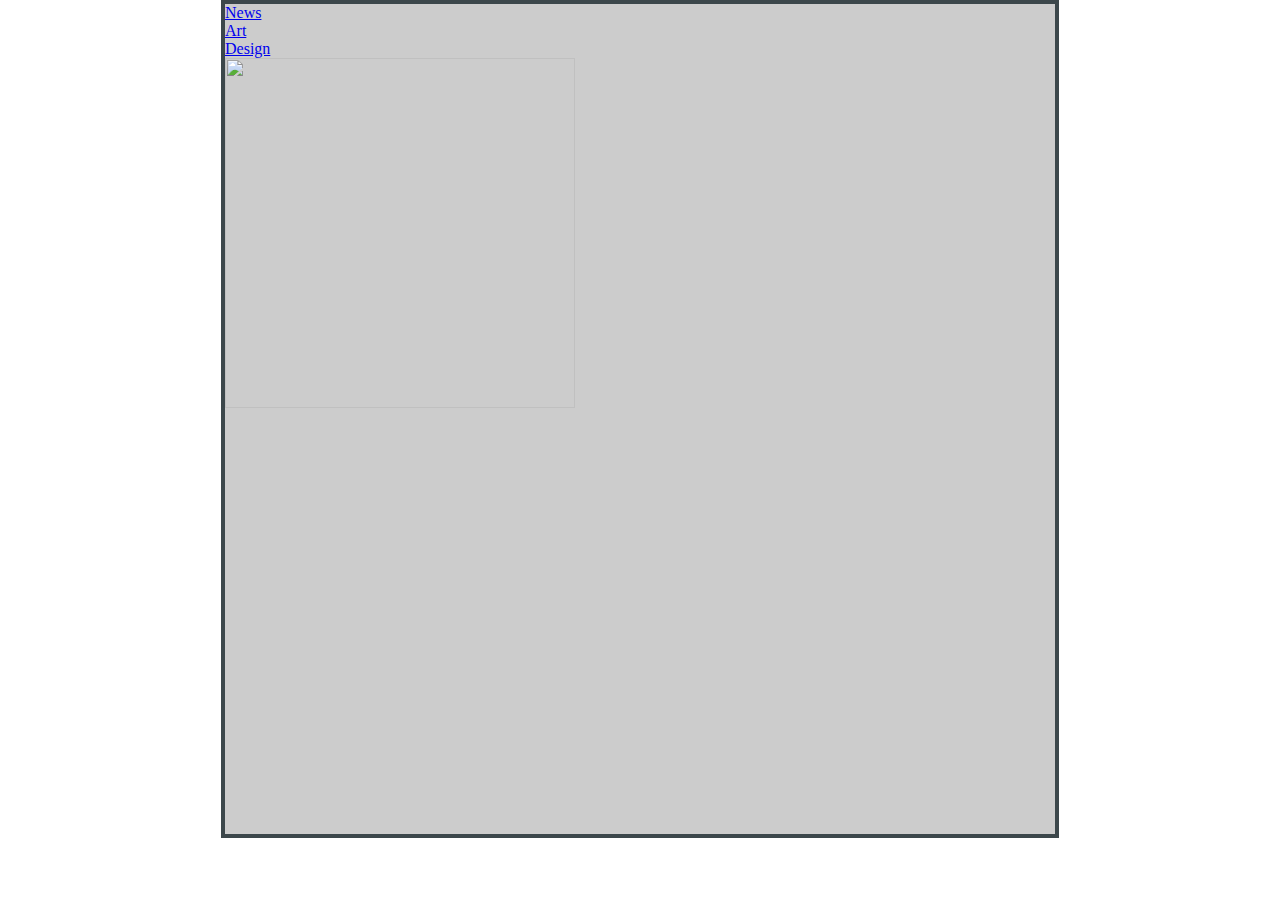
==== index.html @ f5d74db6 "Update index.html" ====
<html>
<head>
<meta http-equiv="Content-Type" content="text/html; charset=utf-8" />
<title>Buchwebsite</title>
<style type="text/css">


* {
 margin: 0px;
 padding: 0px;
}

#center {
  margin: 0px auto;
	width: 830px;
	height:830px;
	background-color:#CCC;
	border: solid 4px #3C474B;
}

#navi {

  width: 830px;
	height: 100px;
	background-color:grey;
}

#logo {

	background-image: url(logo.gif);

	height:90px;
	width: 350px;
	float: right;
}

#linkespalte{
	<im url(bild_1.jpg);
	height: 200px;
	weight: 200px;
}



}


p.fett:first-letter{
	font-weight:bold;
	font-size:2.4em;}
li {


}


</style>
</head>

<body>
<div id="center">

<!--Logo-->
	<div id="logo">

	</div>

<!--Navigation-->
	<div>
		<ul>
			<a href="http://www.index.com" target="_blank";>News</a>
			<br>
      <a href="http://www.index.com" target="_blank";>Art</a>
			<br>
			<a href="http://www.index.com" target="_blank";>Design</a>

		</ul>
	</div>

<!--Linke Spalte-->
<img src="bild_1.jpg" width="350px";height="500px"/>
	<div id="linkespalte">

	</div>
<!--Rechte Spalte-->
	<div>
	</div>

<!--Footer-->
	<div>

	</div>

</div>

</body>

</html>
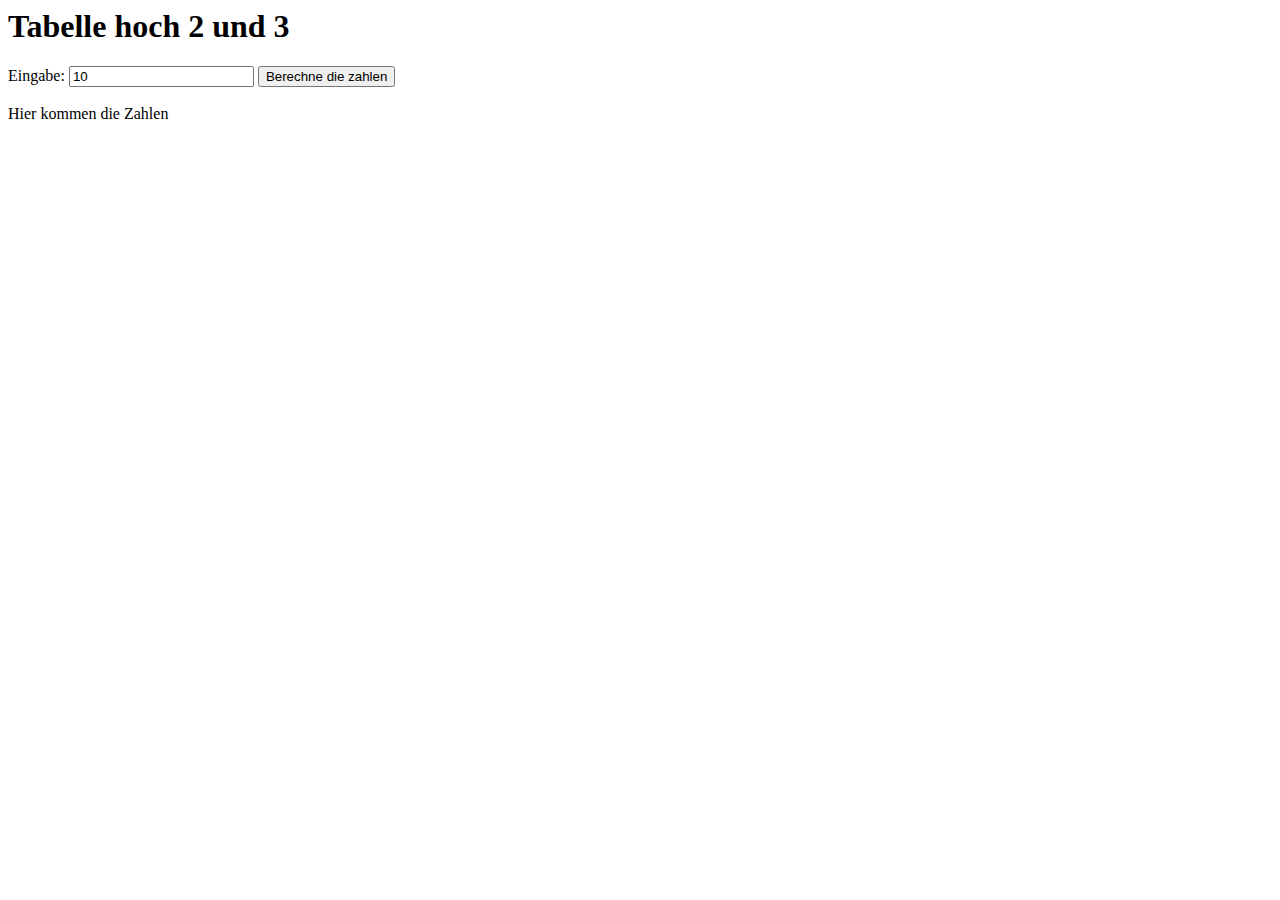
==== commit e827b7ef: "Update index.html" ====
--- a/index.html
+++ b/index.html
@@ -1,99 +1,45 @@
+<html>
+	<head>
+		<title>Zahlengenerator</title>
+		<meta http-equiv="Content-Type" content="text/html; charset=utf-8">
+ <script>
+			"use strict";
+				
+		function clicked() {			
+		var i=1
+		var vAnzahl= document.getElementById("idZahl").value;
+		var vAusgabe = "";
+		var i2		
+		var i3
 
-<html>
-<head>
-<meta http-equiv="Content-Type" content="text/html; charset=utf-8" />
-<title>Buchwebsite</title>
-<style type="text/css">
+		vAusgabe = vAusgabe + "<table border=1>";
+		vAusgabe = vAusgabe + "<tr><th>" + "x" + "</th><th>" + "x2" + "</th><th>"+"x3"+"</th></tr>";
 
 
-* {
- margin: 0px;
- padding: 0px;
-}
+		while (i<=vAnzahl) {
+		i2= i*i
+		i3= i*i*i
 
-#center {
-  margin: 0px auto;
-	width: 830px;
-	height:830px;
-	background-color:#CCC;
-	border: solid 4px #3C474B;
-}
+		vAusgabe= vAusgabe + "<tr><td>" +  i + "</td><td>" + i2 + "</td><td>" + i3 + "</td></tr>";
 
-#navi {
+		i= i+1;
 
-  width: 830px;
-	height: 100px;
-	background-color:grey;
-}
+		}
 
-#logo {
+		document.getElementById("idOutput").innerHTML = vAusgabe;
+		}
 
-	background-image: url(logo.gif);
+	</script>
 
-	height:90px;
-	width: 350px;
-	float: right;
-}
+	</head>
 
-#linkespalte{
-	<im url(bild_1.jpg);
-	height: 200px;
-	weight: 200px;
-}
+	<body>
 
-
-
-}
-
-
-p.fett:first-letter{
-	font-weight:bold;
-	font-size:2.4em;}
-li {
-
-
-}
-
-
-</style>
-</head>
-
-<body>
-<div id="center">
-
-<!--Logo-->
-	<div id="logo">
-
-	</div>
-
-<!--Navigation-->
-	<div>
-		<ul>
-			<a href="http://www.index.com" target="_blank";>News</a>
-			<br>
-      <a href="http://www.index.com" target="_blank";>Art</a>
-			<br>
-			<a href="http://www.index.com" target="_blank";>Design</a>
-
-		</ul>
-	</div>
-
-<!--Linke Spalte-->
-<img src="bild_1.jpg" width="350px";height="500px"/>
-	<div id="linkespalte">
-
-	</div>
-<!--Rechte Spalte-->
-	<div>
-	</div>
-
-<!--Footer-->
-	<div>
-
-	</div>
-
-</div>
-
-</body>
+		<h1>Tabelle hoch 2 und 3</h1>
+		Eingabe: <input id="idZahl" type="text" value="10">
+		<button onClick="clicked();">Berechne die zahlen</button>
+		<br><br>
+		<div id="idOutput">Hier kommen die Zahlen</div>
+	</body>
 
 </html>
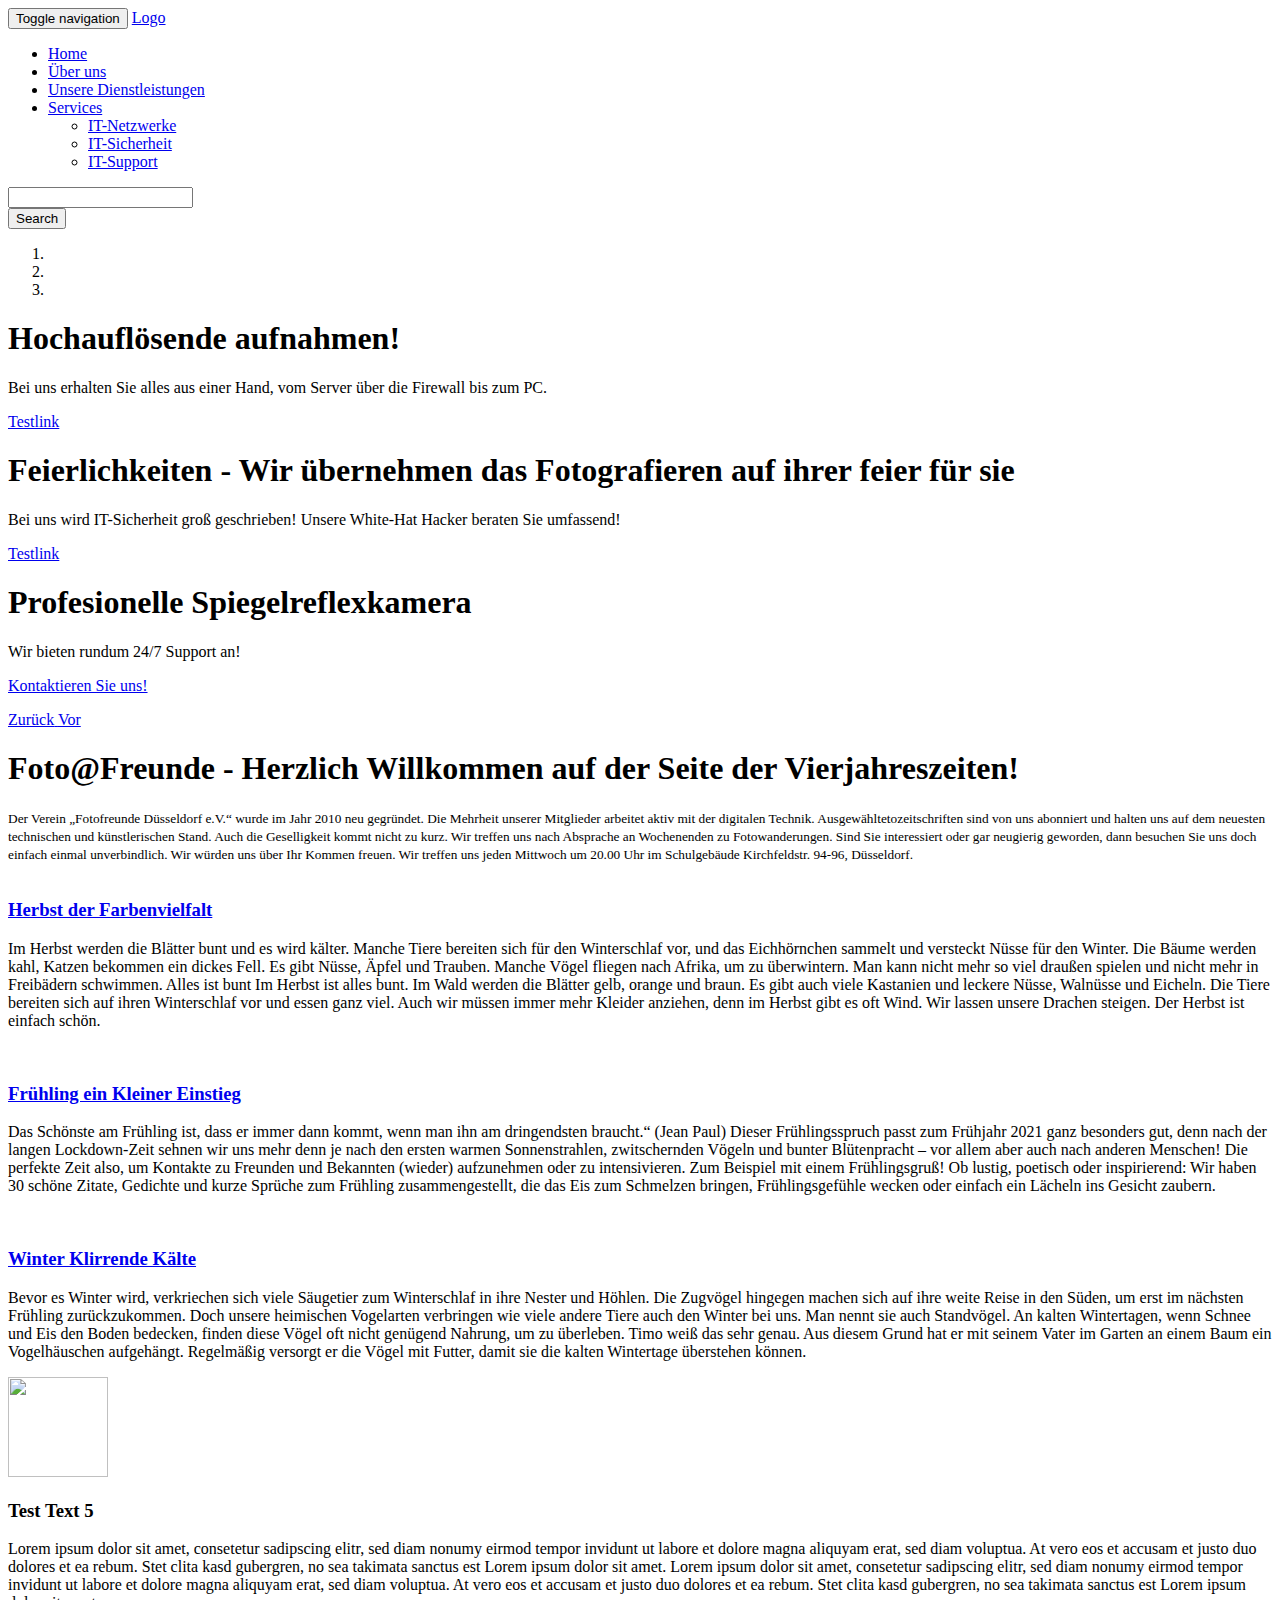
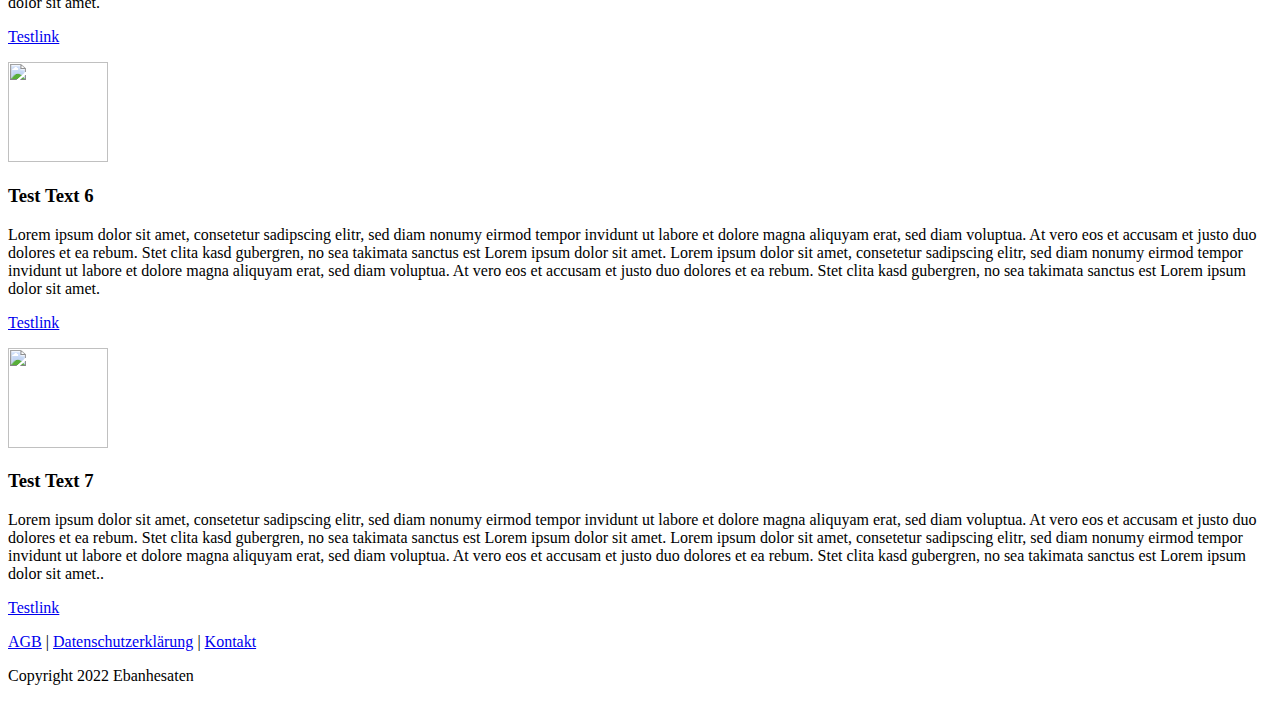
==== commit 77dd9fbc: "Update index.html" ====
--- a/index.html
+++ b/index.html
@@ -1,45 +1,230 @@
-<html>
-	<head>
-		<title>Zahlengenerator</title>
-		<meta http-equiv="Content-Type" content="text/html; charset=utf-8">
- <script>
-			"use strict";
+<!DOCTYPE html>
+<!-- Template by Quackit.com -->
+<html lang="en">
+<head>
+    <meta charset="utf-8">
+    <meta http-equiv="X-UA-Compatible" content="IE=edge">
+    <meta name="viewport" content="width=device-width, initial-scale=1">
+    <!-- The above 3 meta tags *must* come first in the head; any other head content must come *after* these tags -->
+
+    <title>InfoTeam GmbH</title>
+
+    <!-- Bootstrap Core CSS -->
+    <link href="css/bootstrap.min.css" rel="stylesheet">
+
+    <!-- Custom CSS: You can use this stylesheet to override any Bootstrap styles and/or apply your own styles -->
+    <link href="css/custom.css" rel="stylesheet">
+
+    <!-- HTML5 Shim and Respond.js IE8 support of HTML5 elements and media queries -->
+    <!-- WARNING: Respond.js doesn't work if you view the page via file:// -->
+    <!--[if lt IE 9]>
+        <script src="https://oss.maxcdn.com/libs/html5shiv/3.7.0/html5shiv.js"></script>
+        <script src="https://oss.maxcdn.com/libs/respond.js/1.4.2/respond.min.js"></script>
+    <![endif]-->
+
+</head>
+
+<body>
+
+    <!-- Navigation -->
+    <nav class="navbar navbar-inverse navbar-fixed-top" role="navigation">
+        <div class="container">
+            <!-- Logo and responsive toggle -->
+            <div class="navbar-header">
+                <button type="button" class="navbar-toggle" data-toggle="collapse" data-target="#navbar">
+                    <span class="sr-only">Toggle navigation</span>
+                    <span class="icon-bar"></span>
+                    <span class="icon-bar"></span>
+                    <span class="icon-bar"></span>
+                </button>
+                <a class="navbar-brand" href="#"><span class="glyphicon glyphicon-fire"></span> Logo</a>
+            </div>
+            <!-- Navbar links -->
+            <div class="collapse navbar-collapse" id="navbar">
+                <ul class="nav navbar-nav">
+                    <li class="active">
+                        <a href="#">Home</a>
+                    </li>
+                    <li>
+                        <a href="#">Über uns</a>
+                    </li>
+                    <li>
+                        <a href="#">Unsere Dienstleistungen</a>
+                    </li>
+					<li class="dropdown">
+						<a href="#" class="dropdown-toggle" data-toggle="dropdown" role="button" aria-haspopup="true" aria-expanded="false">Services <span class="caret"></span></a>
+						<ul class="dropdown-menu" aria-labelledby="about-us">
+							<li><a href="#">IT-Netzwerke</a></li>
+							<li><a href="#">IT-Sicherheit</a></li>
+							<li><a href="#">IT-Support</a></li>
+						</ul>
+					</li>
+                </ul>
+
+				<!-- Search -->
+				<form class="navbar-form navbar-right" role="search">
+					<div class="form-group">
+						<input type="text" class="form-control">
+					</div>
+					<button type="submit" class="btn btn-default">Search</button>
+				</form>
+
+            </div>
+            <!-- /.navbar-collapse -->
+        </div>
+        <!-- /.container -->
+    </nav>
+
+	<div class="jumbotron feature">
+		<div class="container">
+		
+		<div id="feature-carousel" class="carousel slide" data-ride="carousel">
+			<ol class="carousel-indicators">
+			  <li data-target="#feature-carousel" data-slide-to="0" class="active"></li>
+			  <li data-target="#feature-carousel" data-slide-to="1"></li>
+			  <li data-target="#feature-carousel" data-slide-to="2"></li>
+			</ol>
+			<div class="carousel-inner" role="listbox">
+				<div class="item active">
+					<h1>Hochauflösende aufnahmen!</h1>
+					<p>Bei uns erhalten Sie alles aus einer Hand, vom Server über die Firewall bis zum PC.</p>
+					<p><a class="btn btn-primary" href="#">Testlink</a></p>
+				</div>
+				<div class="item">
+					<h1>Feierlichkeiten - Wir übernehmen das Fotografieren auf ihrer feier für sie</h1>
+					<p>Bei uns wird IT-Sicherheit groß geschrieben! Unsere White-Hat Hacker beraten Sie umfassend!</p>
+					<p><a class="btn btn-primary" href="#">Testlink</a></p>
+				</div>
+				<div class="item">
+					<h1>Profesionelle Spiegelreflexkamera</h1>
+					<p>Wir bieten rundum 24/7 Support an!</p>
+					<p><a class="btn btn-primary" href="#">Kontaktieren Sie uns!</a></p>
+				</div>			  
+			</div>
+			<a class="left carousel-control" href="#feature-carousel" role="button" data-slide="prev">
+			  <span class="glyphicon glyphicon-chevron-left" aria-hidden="true"></span>
+			  <span class="sr-only">Zurück</span>
+			</a>
+			<a class="right carousel-control" href="#feature-carousel" role="button" data-slide="next">
+			  <span class="glyphicon glyphicon-chevron-right" aria-hidden="true"></span>
+			  <span class="sr-only">Vor</span>
+			</a>
+		  </div>
+
+		</div>
+	</div>
+
+
+
+    <!-- Content -->
+    <div class="container">
+
+        <!-- Page Intro -->
+        <div class="row page-intro">
+            <div class="col-lg-12">
+                <h1>Foto@Freunde - Herzlich Willkommen auf der Seite der Vierjahreszeiten!</h1>
+                    <small>Der Verein „Fotofreunde Düsseldorf e.V.“ wurde im Jahr 2010 neu gegründet. Die Mehrheit unserer Mitglieder arbeitet aktiv mit der digitalen Technik. Ausgewähltetozeitschriften sind von uns abonniert und halten uns auf dem neuesten technischen und künstlerischen Stand. Auch die Geselligkeit kommt nicht zu kurz. Wir treffen uns nach Absprache an Wochenenden zu Fotowanderungen. Sind Sie interessiert oder gar neugierig geworden, dann besuchen Sie uns doch einfach einmal unverbindlich. Wir würden uns über Ihr Kommen freuen. Wir treffen uns jeden Mittwoch um 20.00 Uhr im Schulgebäude Kirchfeldstr. 94-96, Düsseldorf.</small>
+                
 				
-		function clicked() {			
-		var i=1
-		var vAnzahl= document.getElementById("idZahl").value;
-		var vAusgabe = "";
-		var i2		
-		var i3
-
-		vAusgabe = vAusgabe + "<table border=1>";
-		vAusgabe = vAusgabe + "<tr><th>" + "x" + "</th><th>" + "x2" + "</th><th>"+"x3"+"</th></tr>";
-
-
-		while (i<=vAnzahl) {
-		i2= i*i
-		i3= i*i*i
-
-		vAusgabe= vAusgabe + "<tr><td>" +  i + "</td><td>" + i2 + "</td><td>" + i3 + "</td></tr>";
-
-		i= i+1;
-
-		}
-
-		document.getElementById("idOutput").innerHTML = vAusgabe;
-		}
-
-	</script>
-
-	</head>
-
-	<body>
-
-		<h1>Tabelle hoch 2 und 3</h1>
-		Eingabe: <input id="idZahl" type="text" value="10">
-		<button onClick="clicked();">Berechne die zahlen</button>
-		<br><br>
-		<div id="idOutput">Hier kommen die Zahlen</div>
-	</body>
+
+            </div>
+        </div>
+        <!-- /.row -->
+
+        <!-- Feature Row -->
+        <div class="row">
+            <article class="col-md-4 article-intro">
+                <a href="#">
+                    <img class="img-responsive img-rounded" src="bilder/Herbst.jpg" alt="">
+                </a>
+                <h3>
+                    <a href="#">Herbst der Farbenvielfalt</a>
+                </h3>
+                <p>Im Herbst werden die Blätter bunt und es wird kälter. Manche Tiere bereiten sich für den Winterschlaf vor, und das Eichhörnchen sammelt und versteckt Nüsse für den Winter. Die Bäume werden kahl, Katzen bekommen ein dickes Fell. Es gibt Nüsse, Äpfel und Trauben. Manche Vögel fliegen nach Afrika, um zu überwintern. Man kann nicht mehr so viel draußen spielen und nicht mehr in Freibädern schwimmen.
+                    Alles ist bunt
+                    Im Herbst ist alles bunt. Im Wald werden die Blätter gelb, orange und braun. Es gibt auch viele Kastanien und leckere Nüsse, Walnüsse und Eicheln. Die Tiere bereiten sich auf ihren Winterschlaf vor und essen ganz viel.
+                    
+                    Auch wir müssen immer mehr Kleider anziehen, denn im Herbst gibt es oft Wind. Wir lassen unsere Drachen steigen. Der Herbst ist einfach schön.</p>
+            </article>
+            <article class="col-md-4 article-intro">
+                <a href="#">
+                    <img class="img-responsive img-rounded" src="Bilder/Frühling.jpg" alt="">
+                </a>
+                <h3>
+                    <a href="#">Frühling ein Kleiner Einstieg</a>
+                </h3>
+                <p>Das Schönste am Frühling ist, dass er immer dann kommt, wenn man ihn am dringendsten braucht.“ (Jean Paul) Dieser Frühlingsspruch passt zum Frühjahr 2021 ganz besonders gut, denn nach der langen Lockdown-Zeit sehnen wir uns mehr denn je nach den ersten warmen Sonnenstrahlen, zwitschernden Vögeln und bunter Blütenpracht ­– vor allem aber auch nach anderen Menschen! Die perfekte Zeit also, um Kontakte zu Freunden und Bekannten (wieder) aufzunehmen oder zu intensivieren. Zum Beispiel mit einem Frühlingsgruß! Ob lustig, poetisch oder inspirierend: Wir haben 30 schöne Zitate, Gedichte und kurze Sprüche zum Frühling zusammengestellt, die das Eis zum Schmelzen bringen, Frühlingsgefühle wecken oder einfach ein Lächeln ins Gesicht zaubern.</p>
+            </article>
+
+            <article class="col-md-4 article-intro">
+                <a href="#">
+                    <img class="img-responsive img-rounded" src="Bilder/Winter.jpg" alt="">
+                </a>
+                <h3>
+                    <a href="#">Winter Klirrende Kälte</a>
+                </h3>
+                <p>Bevor es Winter wird, verkriechen sich viele Säugetier zum Winterschlaf in ihre Nester und Höhlen.
+                    Die Zugvögel hingegen machen sich auf ihre weite Reise in den Süden, um erst im nächsten Frühling zurückzukommen.
+                    Doch unsere heimischen Vogelarten verbringen wie viele andere Tiere auch den Winter bei uns. Man nennt sie auch Standvögel.
+                    An kalten Wintertagen, wenn Schnee und Eis den Boden bedecken, finden diese Vögel oft nicht genügend Nahrung, um zu überleben. Timo weiß das sehr genau. Aus diesem Grund hat er mit seinem Vater im Garten an einem Baum ein Vogelhäuschen aufgehängt. Regelmäßig versorgt er die Vögel mit Futter, damit sie die kalten Wintertage überstehen können.
+                    </p>
+            </article>
+        </div>
+        <!-- /.row -->
+
+    </div>
+    <!-- /.container -->
+	
+	<footer>
+		<div class="footer-blurb">
+			<div class="container">
+				<div class="row">
+					<div class="col-sm-4 footer-blurb-item">
+						<img class="img-circle" src="holder.js/100x100" alt="" width="100" height="100">
+						<h3>Test Text 5</h3>
+						<p>Lorem ipsum dolor sit amet, consetetur sadipscing elitr, sed diam nonumy eirmod tempor invidunt ut labore et dolore magna aliquyam erat, sed diam voluptua. At vero eos et accusam et justo duo dolores et ea rebum. Stet clita kasd gubergren, no sea takimata sanctus est Lorem ipsum dolor sit amet. Lorem ipsum dolor sit amet, consetetur sadipscing elitr, sed diam nonumy eirmod tempor invidunt ut labore et dolore magna aliquyam erat, sed diam voluptua. At vero eos et accusam et justo duo dolores et ea rebum. Stet clita kasd gubergren, no sea takimata sanctus est Lorem ipsum dolor sit amet.</p>
+						<p><a class="btn btn-default" href="#">Testlink</a></p>
+					</div>
+					<div class="col-sm-4 footer-blurb-item">
+						<img class="img-circle" src="holder.js/100x100" alt="" width="100" height="100">
+						<h3>Test Text 6</h3>
+						<p>Lorem ipsum dolor sit amet, consetetur sadipscing elitr, sed diam nonumy eirmod tempor invidunt ut labore et dolore magna aliquyam erat, sed diam voluptua. At vero eos et accusam et justo duo dolores et ea rebum. Stet clita kasd gubergren, no sea takimata sanctus est Lorem ipsum dolor sit amet. Lorem ipsum dolor sit amet, consetetur sadipscing elitr, sed diam nonumy eirmod tempor invidunt ut labore et dolore magna aliquyam erat, sed diam voluptua. At vero eos et accusam et justo duo dolores et ea rebum. Stet clita kasd gubergren, no sea takimata sanctus est Lorem ipsum dolor sit amet.</p>
+						<p><a class="btn btn-default" href="#">Testlink</a></p>
+					</div>
+					<div class="col-sm-4 footer-blurb-item">
+						<img class="img-circle" src="holder.js/100x100" alt="" width="100" height="100">
+						<h3>Test Text 7</h3>
+						<p>Lorem ipsum dolor sit amet, consetetur sadipscing elitr, sed diam nonumy eirmod tempor invidunt ut labore et dolore magna aliquyam erat, sed diam voluptua. At vero eos et accusam et justo duo dolores et ea rebum. Stet clita kasd gubergren, no sea takimata sanctus est Lorem ipsum dolor sit amet. Lorem ipsum dolor sit amet, consetetur sadipscing elitr, sed diam nonumy eirmod tempor invidunt ut labore et dolore magna aliquyam erat, sed diam voluptua. At vero eos et accusam et justo duo dolores et ea rebum. Stet clita kasd gubergren, no sea takimata sanctus est Lorem ipsum dolor sit amet..</p>
+						<p><a class="btn btn-default" href="#">Testlink</a></p>
+					</div>
+
+				</div>
+				<!-- /.row -->	
+			</div>
+        </div>
+        
+        <div class="small-print">
+        	<div class="container">
+        		<p><a href="#">AGB</a> | <a href="#">Datenschutzerklärung</a> | <a href="#">Kontakt</a></p>
+        		<p>Copyright 2022 Ebanhesaten </p>
+        	</div>
+        </div>
+	</footer>
+
+	
+    <!-- jQuery -->
+    <script src="js/jquery-1.11.3.min.js"></script>
+
+    <!-- Bootstrap Core JavaScript -->
+    <script src="js/bootstrap.min.js"></script>
+	
+	<!-- IE10 viewport bug workaround -->
+	<script src="js/ie10-viewport-bug-workaround.js"></script>
+	
+	<!-- Placeholder Images -->
+	<script src="js/holder.min.js"></script>
+	
+</body>
 
 </html>
+
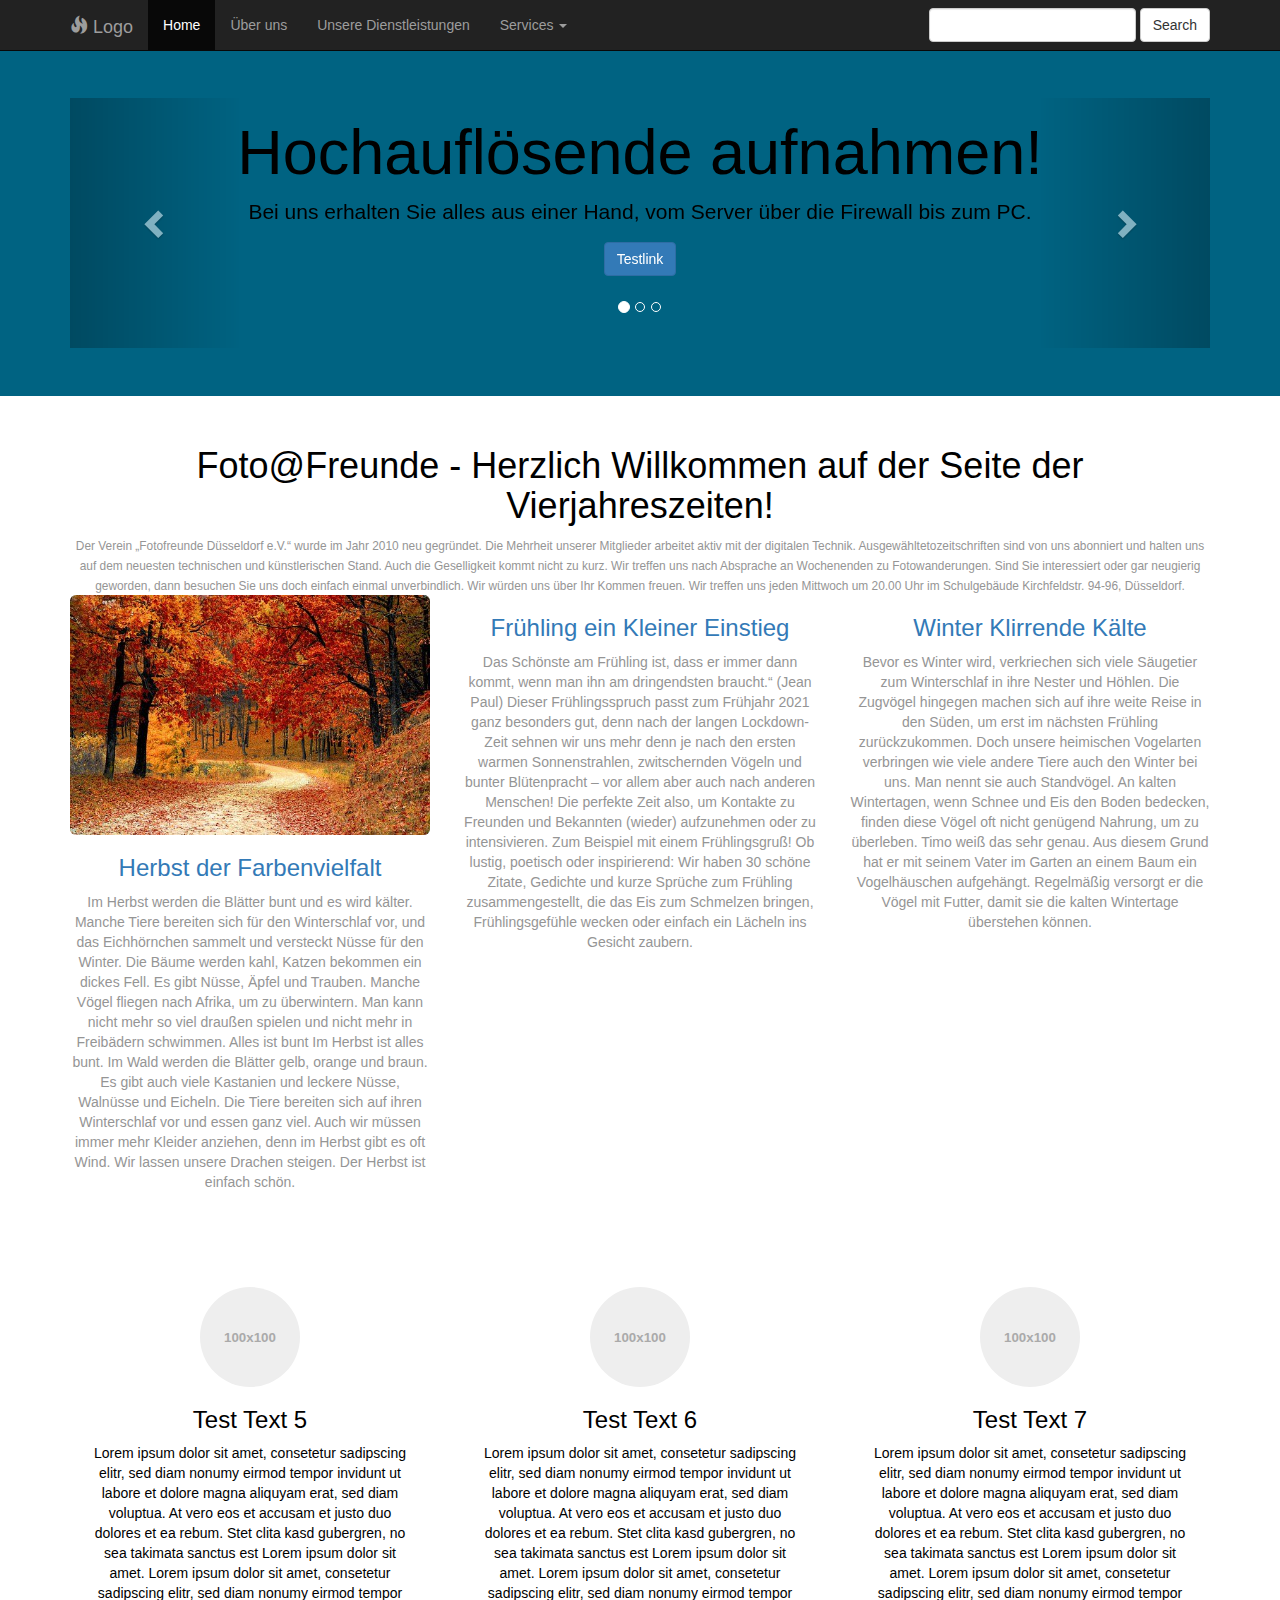
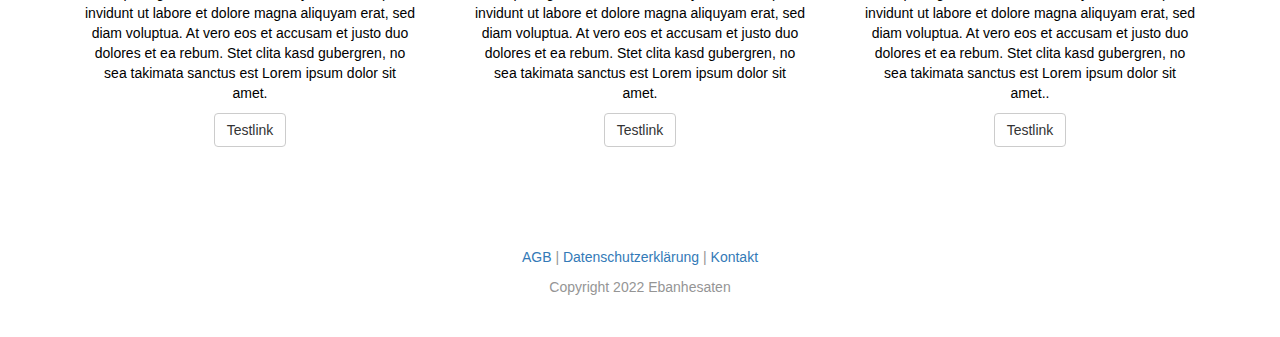
==== commit 2f931dbf: "Add files via upload" ====
--- a/index.html
+++ b/index.html
@@ -227,4 +227,3 @@
 </body>
 
 </html>
-
--- a/css/custom.css
+++ b/css/custom.css
@@ -0,0 +1,51 @@
+body {
+	padding-top: 50px;
+	color: #959595;
+	}
+	
+h1 {
+color: black;
+	
+}
+
+
+h2, h3, h4, h5, h6 {
+	color: black;
+	}
+	
+.feature {
+	background:#006382 linear-gradient(to bottom, #006382, #006382);
+	color: black;
+	}
+
+#feature-carousel {
+	min-height: 250px;
+	}
+	
+.article-intro {
+    margin-bottom: 25px;
+}
+
+.footer-blurb {
+    padding: 30px 0;
+	background-image: url(../Bilder/hg.jpg);
+    background-repeat:repeat-x;
+    color: black;
+}
+    
+.footer-blurb-item {
+    padding: 30px;
+    }
+ 
+.small-print {
+	background-color: #fff;
+	padding: 30px 0;
+}
+
+.feature,
+.page-intro,
+.article-intro,
+.footer-blurb,
+.small-print {
+	text-align: center;
+	}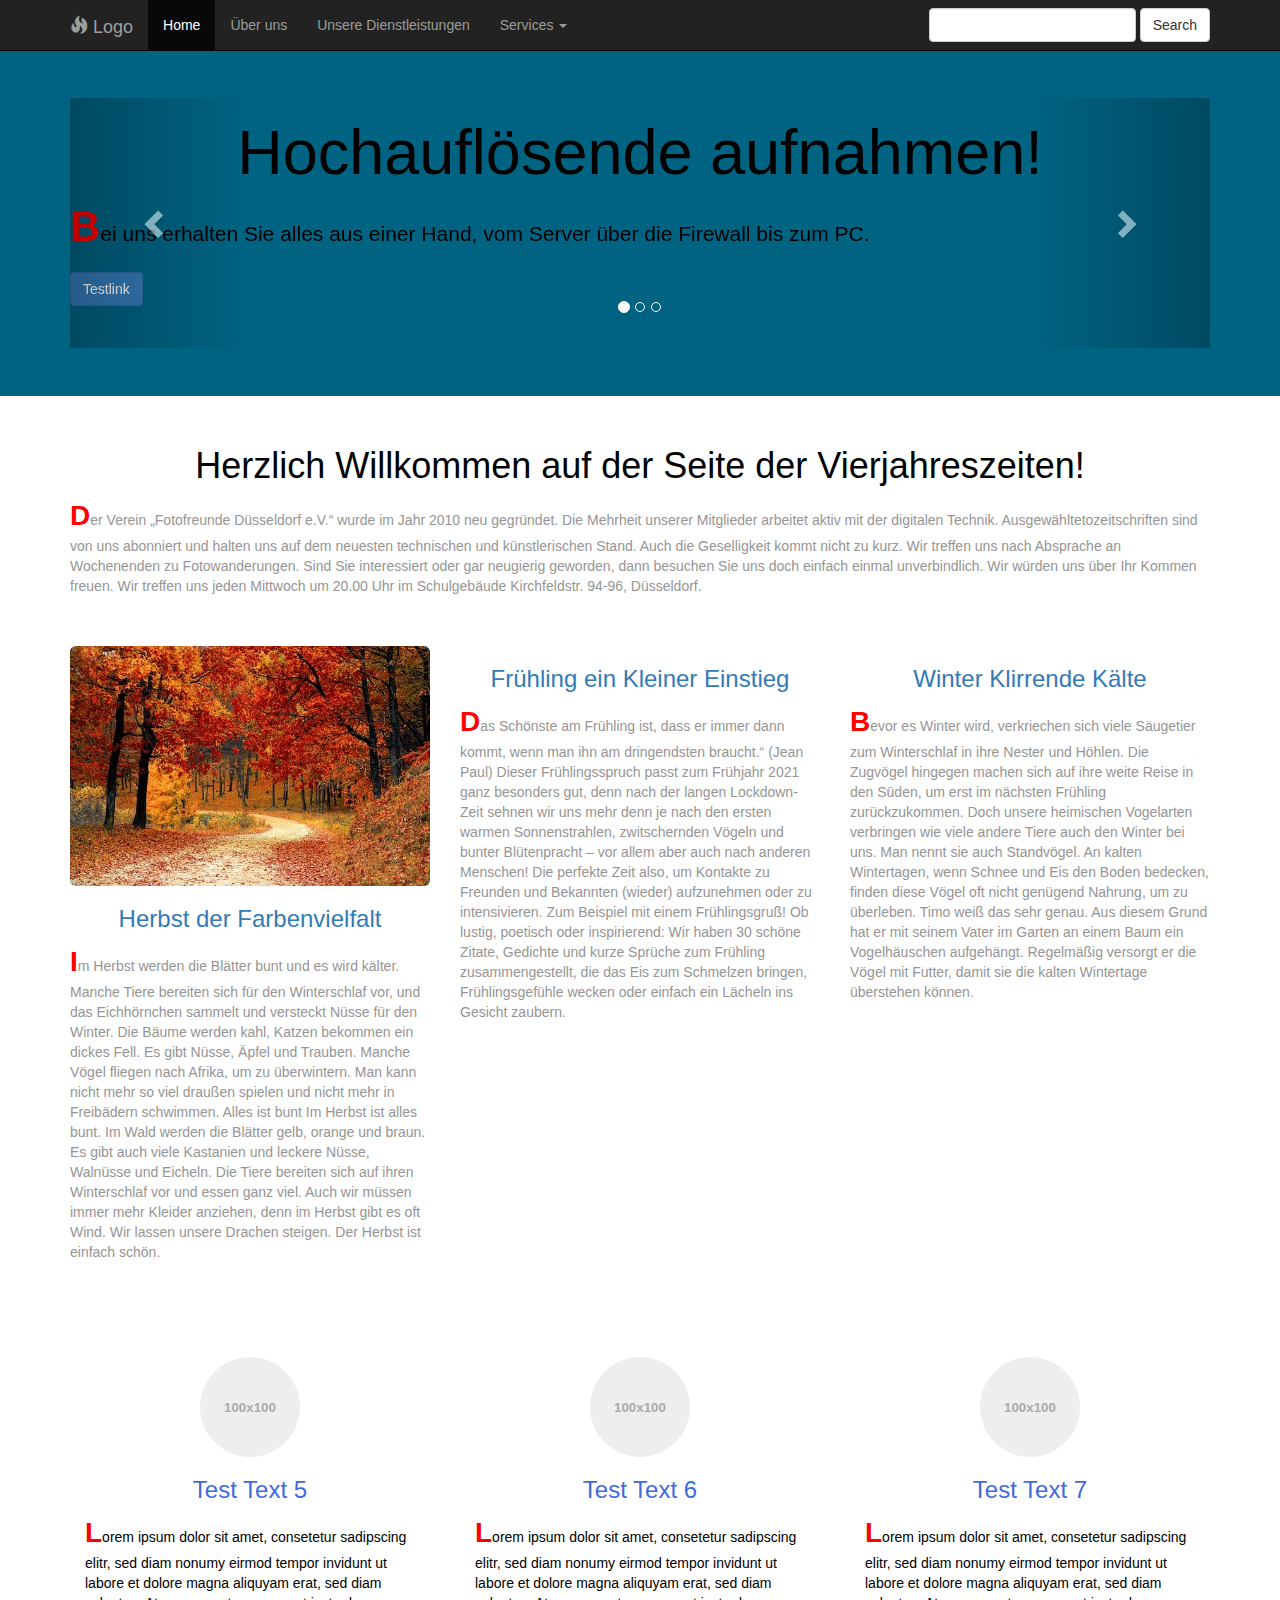
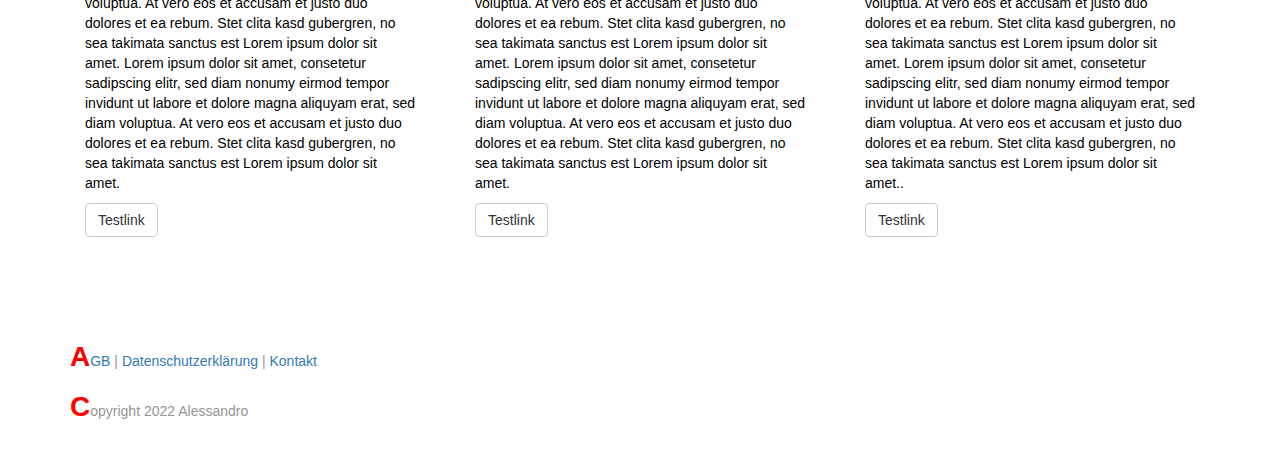
==== commit 79c3ebbe: "Add files via upload" ====
--- a/index.html
+++ b/index.html
@@ -122,9 +122,9 @@
         <!-- Page Intro -->
         <div class="row page-intro">
             <div class="col-lg-12">
-                <h1>Foto@Freunde - Herzlich Willkommen auf der Seite der Vierjahreszeiten!</h1>
-                    <small>Der Verein „Fotofreunde Düsseldorf e.V.“ wurde im Jahr 2010 neu gegründet. Die Mehrheit unserer Mitglieder arbeitet aktiv mit der digitalen Technik. Ausgewähltetozeitschriften sind von uns abonniert und halten uns auf dem neuesten technischen und künstlerischen Stand. Auch die Geselligkeit kommt nicht zu kurz. Wir treffen uns nach Absprache an Wochenenden zu Fotowanderungen. Sind Sie interessiert oder gar neugierig geworden, dann besuchen Sie uns doch einfach einmal unverbindlich. Wir würden uns über Ihr Kommen freuen. Wir treffen uns jeden Mittwoch um 20.00 Uhr im Schulgebäude Kirchfeldstr. 94-96, Düsseldorf.</small>
-                
+                <h1>Herzlich Willkommen auf der Seite der Vierjahreszeiten!</h1>
+                    <p>Der Verein „Fotofreunde Düsseldorf e.V.“ wurde im Jahr 2010 neu gegründet. Die Mehrheit unserer Mitglieder arbeitet aktiv mit der digitalen Technik. Ausgewähltetozeitschriften sind von uns abonniert und halten uns auf dem neuesten technischen und künstlerischen Stand. Auch die Geselligkeit kommt nicht zu kurz. Wir treffen uns nach Absprache an Wochenenden zu Fotowanderungen. Sind Sie interessiert oder gar neugierig geworden, dann besuchen Sie uns doch einfach einmal unverbindlich. Wir würden uns über Ihr Kommen freuen. Wir treffen uns jeden Mittwoch um 20.00 Uhr im Schulgebäude Kirchfeldstr. 94-96, Düsseldorf.</p>
+                <br><br>
 				
 
             </div>
@@ -206,7 +206,7 @@
         <div class="small-print">
         	<div class="container">
         		<p><a href="#">AGB</a> | <a href="#">Datenschutzerklärung</a> | <a href="#">Kontakt</a></p>
-        		<p>Copyright 2022 Ebanhesaten </p>
+        		<p>Copyright 2022 Alessandro</p>
         	</div>
         </div>
 	</footer>
--- a/css/custom.css
+++ b/css/custom.css
@@ -1,21 +1,32 @@
-body {
+ body {
 	padding-top: 50px;
 	color: #959595;
 	}
 	
 h1 {
 color: black;
+	text-align: center;
 	
 }
-
+p{
+	text-align: left;
+}
+p::first-letter {
+font-weight: bold;
+font-size: 2.0em;
+color:red;
+}
 
 h2, h3, h4, h5, h6 {
-	color: black;
+	color: #4169e1;
+	text-align: center;
 	}
 	
 .feature {
 	background:#006382 linear-gradient(to bottom, #006382, #006382);
 	color: black;
+	background-image: url(../Bilder/hg.jpg);
+    background-repeat:repeat-x;
 	}
 
 #feature-carousel {
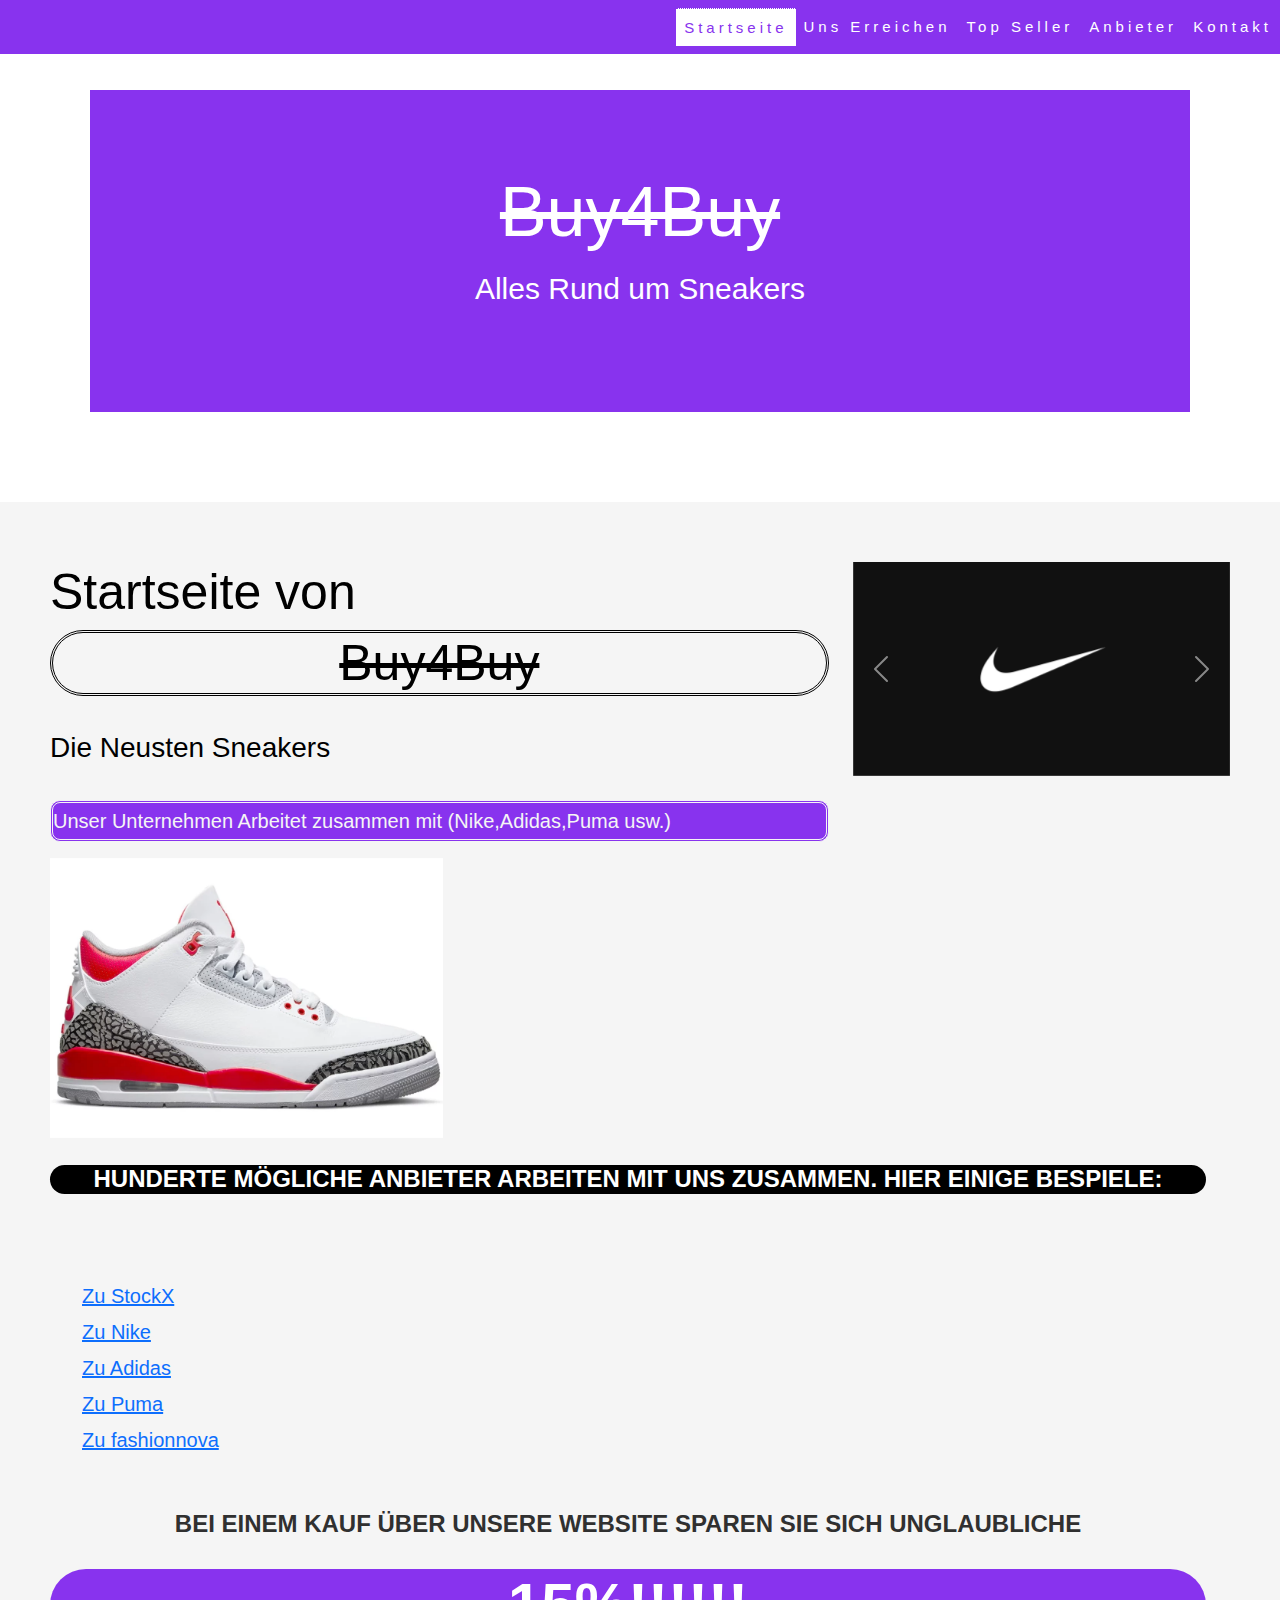
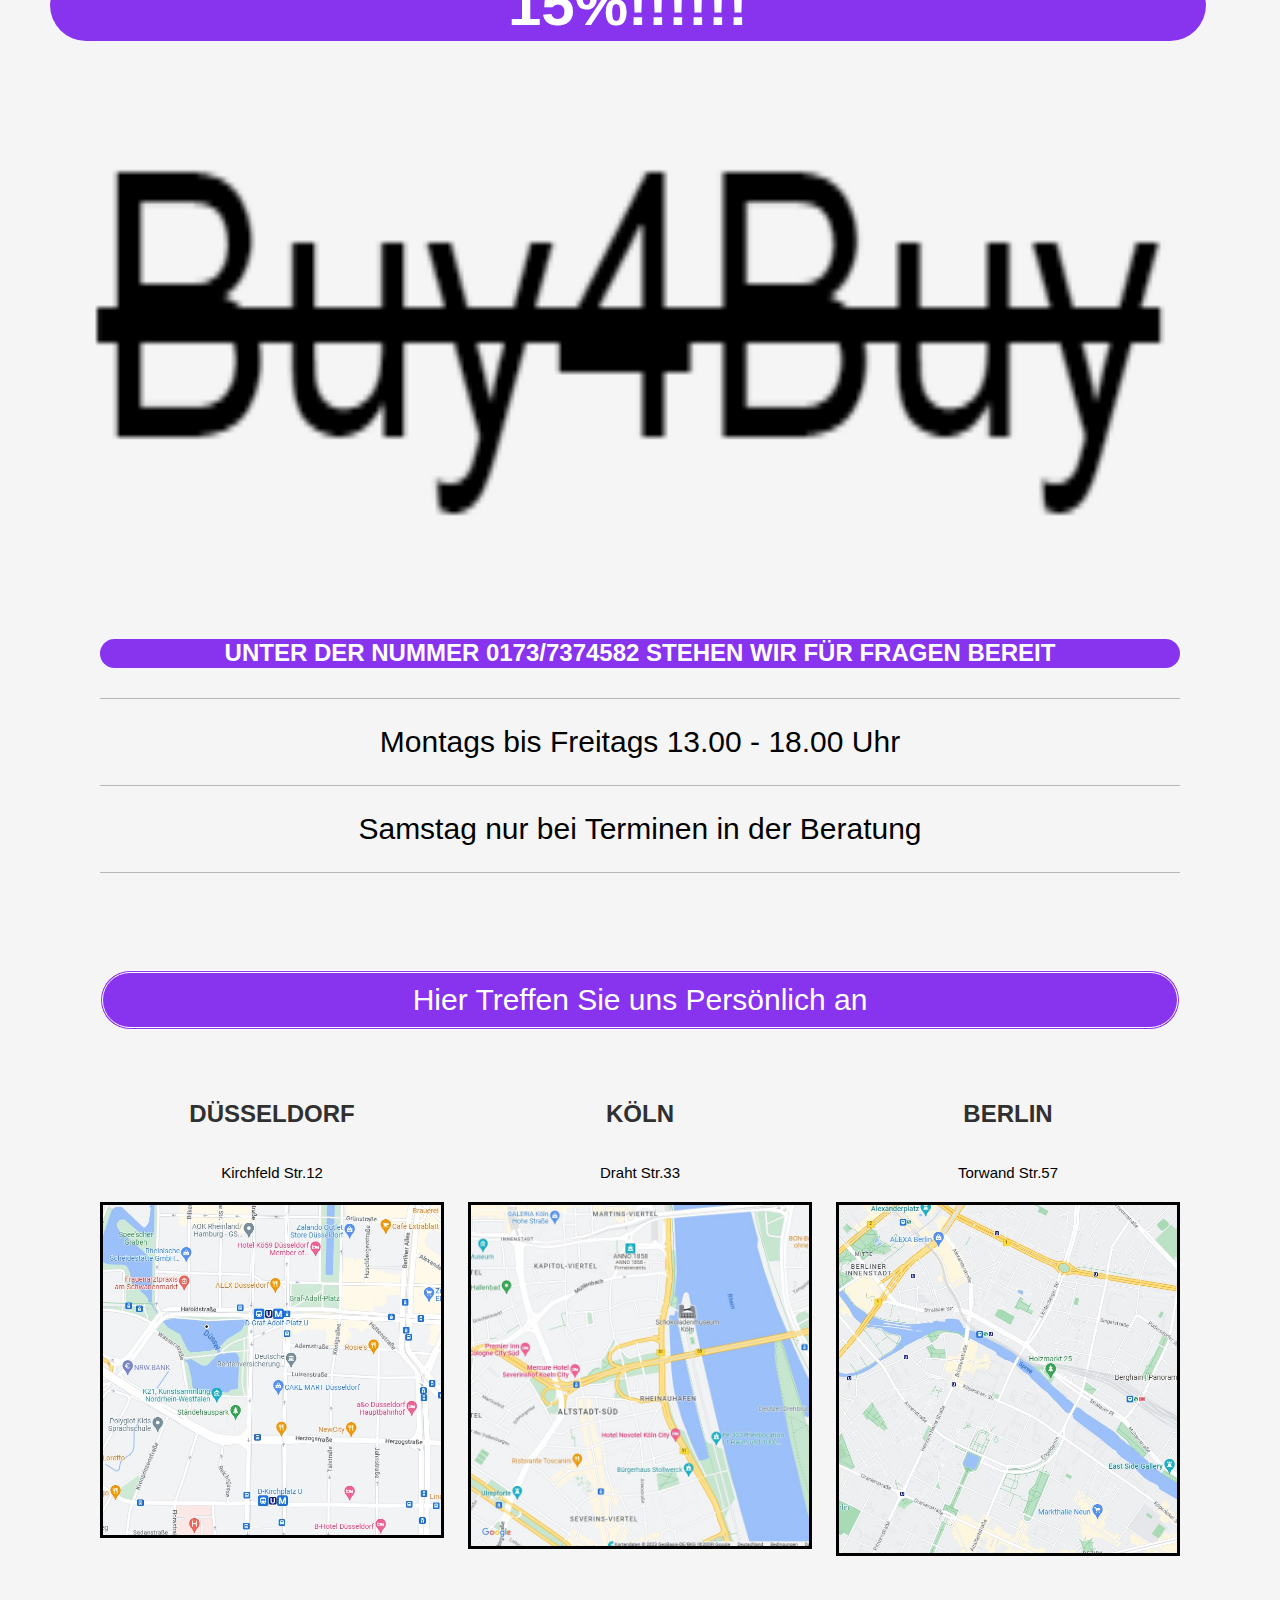
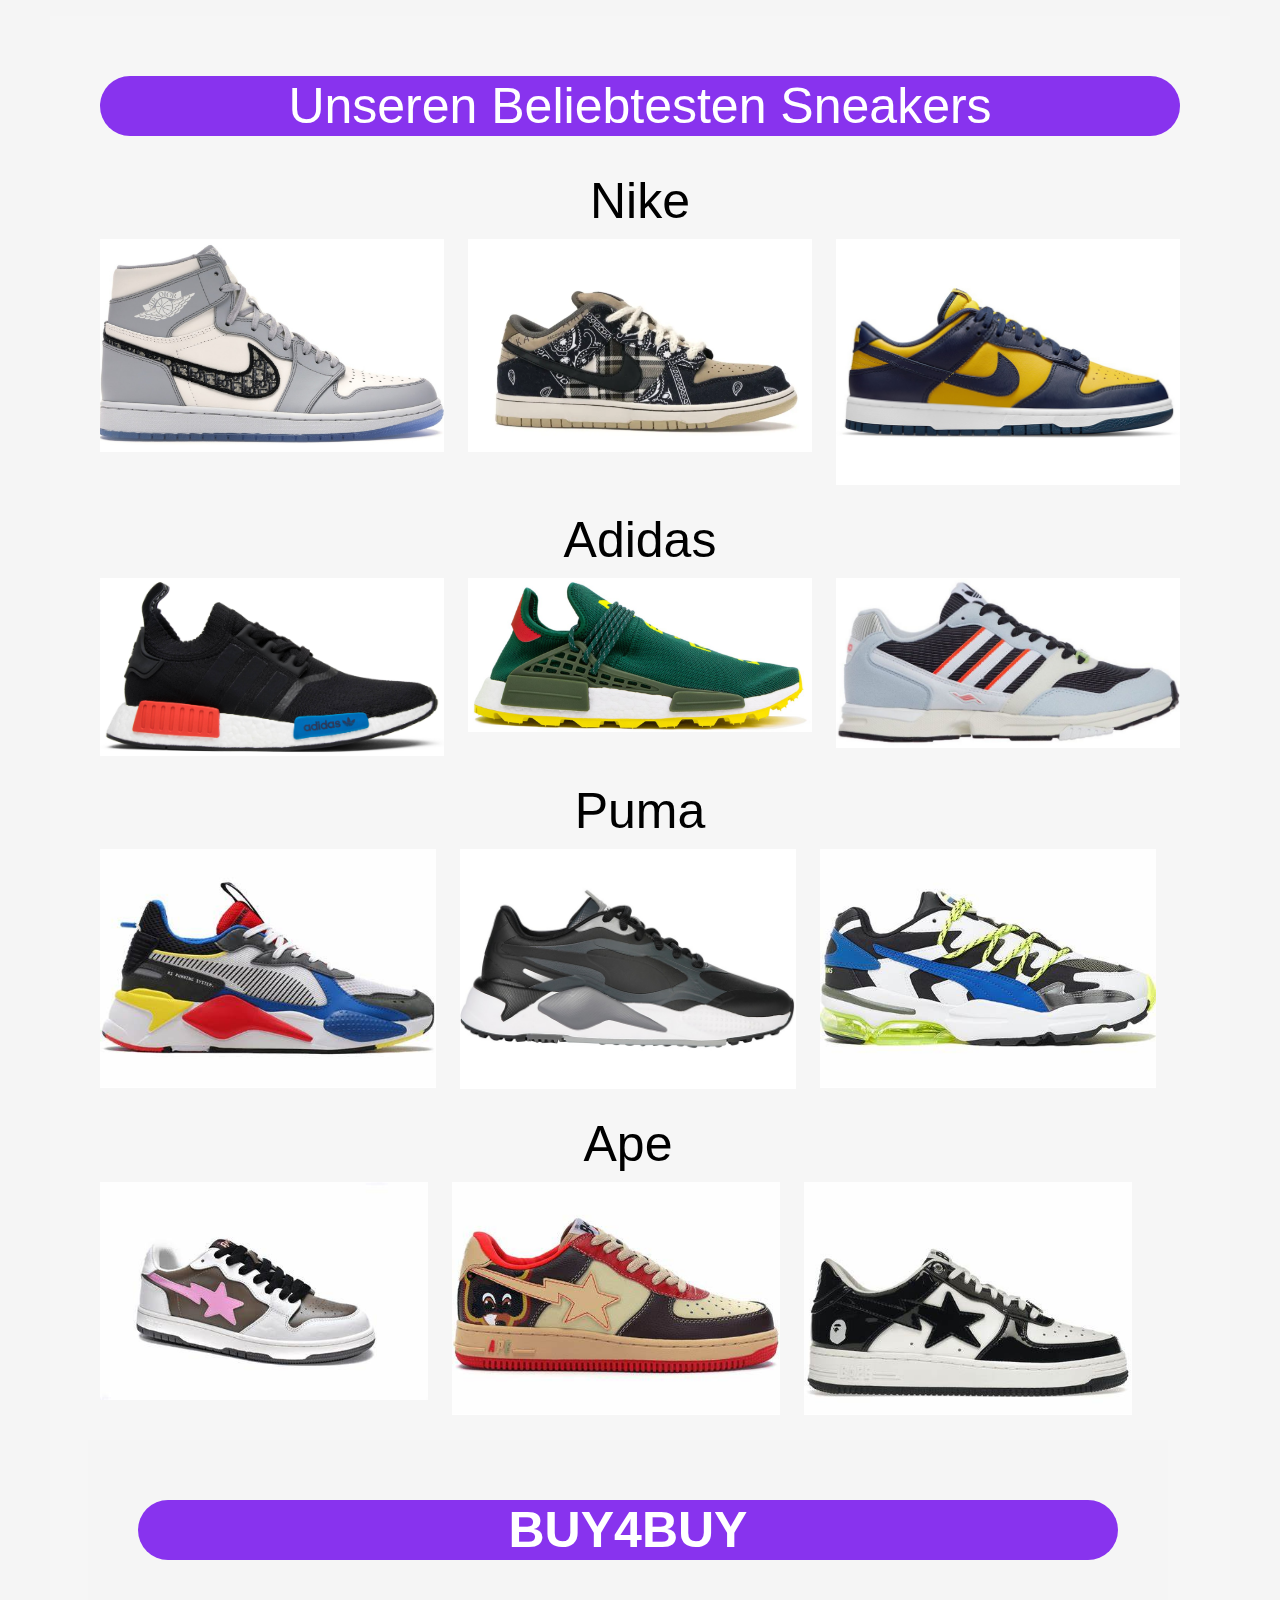
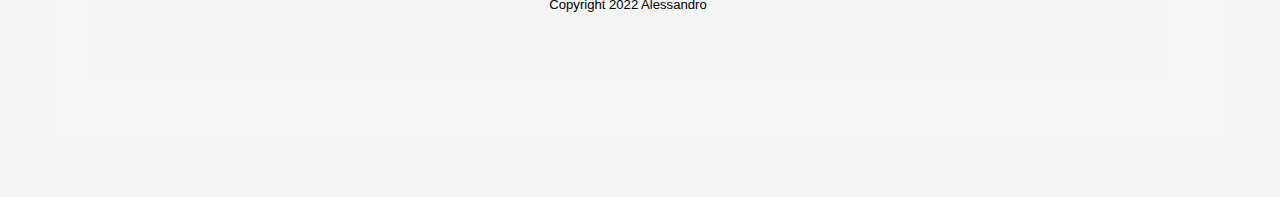
==== commit 03ac08cb: "Add files via upload" ====
--- a/index.html
+++ b/index.html
@@ -1,229 +1,325 @@
-<!DOCTYPE html>
-<!-- Template by Quackit.com -->
-<html lang="en">
-<head>
-    <meta charset="utf-8">
-    <meta http-equiv="X-UA-Compatible" content="IE=edge">
-    <meta name="viewport" content="width=device-width, initial-scale=1">
-    <!-- The above 3 meta tags *must* come first in the head; any other head content must come *after* these tags -->
-
-    <title>InfoTeam GmbH</title>
-
-    <!-- Bootstrap Core CSS -->
-    <link href="css/bootstrap.min.css" rel="stylesheet">
-
-    <!-- Custom CSS: You can use this stylesheet to override any Bootstrap styles and/or apply your own styles -->
-    <link href="css/custom.css" rel="stylesheet">
-
-    <!-- HTML5 Shim and Respond.js IE8 support of HTML5 elements and media queries -->
-    <!-- WARNING: Respond.js doesn't work if you view the page via file:// -->
-    <!--[if lt IE 9]>
-        <script src="https://oss.maxcdn.com/libs/html5shiv/3.7.0/html5shiv.js"></script>
-        <script src="https://oss.maxcdn.com/libs/respond.js/1.4.2/respond.min.js"></script>
-    <![endif]-->
-
-</head>
-
-<body>
-
-    <!-- Navigation -->
-    <nav class="navbar navbar-inverse navbar-fixed-top" role="navigation">
-        <div class="container">
-            <!-- Logo and responsive toggle -->
-            <div class="navbar-header">
-                <button type="button" class="navbar-toggle" data-toggle="collapse" data-target="#navbar">
-                    <span class="sr-only">Toggle navigation</span>
-                    <span class="icon-bar"></span>
-                    <span class="icon-bar"></span>
-                    <span class="icon-bar"></span>
-                </button>
-                <a class="navbar-brand" href="#"><span class="glyphicon glyphicon-fire"></span> Logo</a>
-            </div>
-            <!-- Navbar links -->
-            <div class="collapse navbar-collapse" id="navbar">
-                <ul class="nav navbar-nav">
-                    <li class="active">
-                        <a href="#">Home</a>
-                    </li>
-                    <li>
-                        <a href="#">Über uns</a>
-                    </li>
-                    <li>
-                        <a href="#">Unsere Dienstleistungen</a>
-                    </li>
-					<li class="dropdown">
-						<a href="#" class="dropdown-toggle" data-toggle="dropdown" role="button" aria-haspopup="true" aria-expanded="false">Services <span class="caret"></span></a>
-						<ul class="dropdown-menu" aria-labelledby="about-us">
-							<li><a href="#">IT-Netzwerke</a></li>
-							<li><a href="#">IT-Sicherheit</a></li>
-							<li><a href="#">IT-Support</a></li>
-						</ul>
-					</li>
-                </ul>
-
-				<!-- Search -->
-				<form class="navbar-form navbar-right" role="search">
-					<div class="form-group">
-						<input type="text" class="form-control">
-					</div>
-					<button type="submit" class="btn btn-default">Search</button>
-				</form>
-
-            </div>
-            <!-- /.navbar-collapse -->
-        </div>
-        <!-- /.container -->
-    </nav>
-
-	<div class="jumbotron feature">
-		<div class="container">
-		
-		<div id="feature-carousel" class="carousel slide" data-ride="carousel">
-			<ol class="carousel-indicators">
-			  <li data-target="#feature-carousel" data-slide-to="0" class="active"></li>
-			  <li data-target="#feature-carousel" data-slide-to="1"></li>
-			  <li data-target="#feature-carousel" data-slide-to="2"></li>
-			</ol>
-			<div class="carousel-inner" role="listbox">
-				<div class="item active">
-					<h1>Hochauflösende aufnahmen!</h1>
-					<p>Bei uns erhalten Sie alles aus einer Hand, vom Server über die Firewall bis zum PC.</p>
-					<p><a class="btn btn-primary" href="#">Testlink</a></p>
-				</div>
-				<div class="item">
-					<h1>Feierlichkeiten - Wir übernehmen das Fotografieren auf ihrer feier für sie</h1>
-					<p>Bei uns wird IT-Sicherheit groß geschrieben! Unsere White-Hat Hacker beraten Sie umfassend!</p>
-					<p><a class="btn btn-primary" href="#">Testlink</a></p>
-				</div>
-				<div class="item">
-					<h1>Profesionelle Spiegelreflexkamera</h1>
-					<p>Wir bieten rundum 24/7 Support an!</p>
-					<p><a class="btn btn-primary" href="#">Kontaktieren Sie uns!</a></p>
-				</div>			  
-			</div>
-			<a class="left carousel-control" href="#feature-carousel" role="button" data-slide="prev">
-			  <span class="glyphicon glyphicon-chevron-left" aria-hidden="true"></span>
-			  <span class="sr-only">Zurück</span>
-			</a>
-			<a class="right carousel-control" href="#feature-carousel" role="button" data-slide="next">
-			  <span class="glyphicon glyphicon-chevron-right" aria-hidden="true"></span>
-			  <span class="sr-only">Vor</span>
-			</a>
-		  </div>
-
-		</div>
-	</div>
-
-
-
-    <!-- Content -->
-    <div class="container">
-
-        <!-- Page Intro -->
-        <div class="row page-intro">
-            <div class="col-lg-12">
-                <h1>Herzlich Willkommen auf der Seite der Vierjahreszeiten!</h1>
-                    <p>Der Verein „Fotofreunde Düsseldorf e.V.“ wurde im Jahr 2010 neu gegründet. Die Mehrheit unserer Mitglieder arbeitet aktiv mit der digitalen Technik. Ausgewähltetozeitschriften sind von uns abonniert und halten uns auf dem neuesten technischen und künstlerischen Stand. Auch die Geselligkeit kommt nicht zu kurz. Wir treffen uns nach Absprache an Wochenenden zu Fotowanderungen. Sind Sie interessiert oder gar neugierig geworden, dann besuchen Sie uns doch einfach einmal unverbindlich. Wir würden uns über Ihr Kommen freuen. Wir treffen uns jeden Mittwoch um 20.00 Uhr im Schulgebäude Kirchfeldstr. 94-96, Düsseldorf.</p>
-                <br><br>
-				
-
-            </div>
-        </div>
-        <!-- /.row -->
-
-        <!-- Feature Row -->
-        <div class="row">
-            <article class="col-md-4 article-intro">
-                <a href="#">
-                    <img class="img-responsive img-rounded" src="bilder/Herbst.jpg" alt="">
-                </a>
-                <h3>
-                    <a href="#">Herbst der Farbenvielfalt</a>
-                </h3>
-                <p>Im Herbst werden die Blätter bunt und es wird kälter. Manche Tiere bereiten sich für den Winterschlaf vor, und das Eichhörnchen sammelt und versteckt Nüsse für den Winter. Die Bäume werden kahl, Katzen bekommen ein dickes Fell. Es gibt Nüsse, Äpfel und Trauben. Manche Vögel fliegen nach Afrika, um zu überwintern. Man kann nicht mehr so viel draußen spielen und nicht mehr in Freibädern schwimmen.
-                    Alles ist bunt
-                    Im Herbst ist alles bunt. Im Wald werden die Blätter gelb, orange und braun. Es gibt auch viele Kastanien und leckere Nüsse, Walnüsse und Eicheln. Die Tiere bereiten sich auf ihren Winterschlaf vor und essen ganz viel.
-                    
-                    Auch wir müssen immer mehr Kleider anziehen, denn im Herbst gibt es oft Wind. Wir lassen unsere Drachen steigen. Der Herbst ist einfach schön.</p>
-            </article>
-            <article class="col-md-4 article-intro">
-                <a href="#">
-                    <img class="img-responsive img-rounded" src="Bilder/Frühling.jpg" alt="">
-                </a>
-                <h3>
-                    <a href="#">Frühling ein Kleiner Einstieg</a>
-                </h3>
-                <p>Das Schönste am Frühling ist, dass er immer dann kommt, wenn man ihn am dringendsten braucht.“ (Jean Paul) Dieser Frühlingsspruch passt zum Frühjahr 2021 ganz besonders gut, denn nach der langen Lockdown-Zeit sehnen wir uns mehr denn je nach den ersten warmen Sonnenstrahlen, zwitschernden Vögeln und bunter Blütenpracht ­– vor allem aber auch nach anderen Menschen! Die perfekte Zeit also, um Kontakte zu Freunden und Bekannten (wieder) aufzunehmen oder zu intensivieren. Zum Beispiel mit einem Frühlingsgruß! Ob lustig, poetisch oder inspirierend: Wir haben 30 schöne Zitate, Gedichte und kurze Sprüche zum Frühling zusammengestellt, die das Eis zum Schmelzen bringen, Frühlingsgefühle wecken oder einfach ein Lächeln ins Gesicht zaubern.</p>
-            </article>
-
-            <article class="col-md-4 article-intro">
-                <a href="#">
-                    <img class="img-responsive img-rounded" src="Bilder/Winter.jpg" alt="">
-                </a>
-                <h3>
-                    <a href="#">Winter Klirrende Kälte</a>
-                </h3>
-                <p>Bevor es Winter wird, verkriechen sich viele Säugetier zum Winterschlaf in ihre Nester und Höhlen.
-                    Die Zugvögel hingegen machen sich auf ihre weite Reise in den Süden, um erst im nächsten Frühling zurückzukommen.
-                    Doch unsere heimischen Vogelarten verbringen wie viele andere Tiere auch den Winter bei uns. Man nennt sie auch Standvögel.
-                    An kalten Wintertagen, wenn Schnee und Eis den Boden bedecken, finden diese Vögel oft nicht genügend Nahrung, um zu überleben. Timo weiß das sehr genau. Aus diesem Grund hat er mit seinem Vater im Garten an einem Baum ein Vogelhäuschen aufgehängt. Regelmäßig versorgt er die Vögel mit Futter, damit sie die kalten Wintertage überstehen können.
-                    </p>
-            </article>
-        </div>
-        <!-- /.row -->
-
-    </div>
-    <!-- /.container -->
-	
-	<footer>
-		<div class="footer-blurb">
-			<div class="container">
-				<div class="row">
-					<div class="col-sm-4 footer-blurb-item">
-						<img class="img-circle" src="holder.js/100x100" alt="" width="100" height="100">
-						<h3>Test Text 5</h3>
-						<p>Lorem ipsum dolor sit amet, consetetur sadipscing elitr, sed diam nonumy eirmod tempor invidunt ut labore et dolore magna aliquyam erat, sed diam voluptua. At vero eos et accusam et justo duo dolores et ea rebum. Stet clita kasd gubergren, no sea takimata sanctus est Lorem ipsum dolor sit amet. Lorem ipsum dolor sit amet, consetetur sadipscing elitr, sed diam nonumy eirmod tempor invidunt ut labore et dolore magna aliquyam erat, sed diam voluptua. At vero eos et accusam et justo duo dolores et ea rebum. Stet clita kasd gubergren, no sea takimata sanctus est Lorem ipsum dolor sit amet.</p>
-						<p><a class="btn btn-default" href="#">Testlink</a></p>
-					</div>
-					<div class="col-sm-4 footer-blurb-item">
-						<img class="img-circle" src="holder.js/100x100" alt="" width="100" height="100">
-						<h3>Test Text 6</h3>
-						<p>Lorem ipsum dolor sit amet, consetetur sadipscing elitr, sed diam nonumy eirmod tempor invidunt ut labore et dolore magna aliquyam erat, sed diam voluptua. At vero eos et accusam et justo duo dolores et ea rebum. Stet clita kasd gubergren, no sea takimata sanctus est Lorem ipsum dolor sit amet. Lorem ipsum dolor sit amet, consetetur sadipscing elitr, sed diam nonumy eirmod tempor invidunt ut labore et dolore magna aliquyam erat, sed diam voluptua. At vero eos et accusam et justo duo dolores et ea rebum. Stet clita kasd gubergren, no sea takimata sanctus est Lorem ipsum dolor sit amet.</p>
-						<p><a class="btn btn-default" href="#">Testlink</a></p>
-					</div>
-					<div class="col-sm-4 footer-blurb-item">
-						<img class="img-circle" src="holder.js/100x100" alt="" width="100" height="100">
-						<h3>Test Text 7</h3>
-						<p>Lorem ipsum dolor sit amet, consetetur sadipscing elitr, sed diam nonumy eirmod tempor invidunt ut labore et dolore magna aliquyam erat, sed diam voluptua. At vero eos et accusam et justo duo dolores et ea rebum. Stet clita kasd gubergren, no sea takimata sanctus est Lorem ipsum dolor sit amet. Lorem ipsum dolor sit amet, consetetur sadipscing elitr, sed diam nonumy eirmod tempor invidunt ut labore et dolore magna aliquyam erat, sed diam voluptua. At vero eos et accusam et justo duo dolores et ea rebum. Stet clita kasd gubergren, no sea takimata sanctus est Lorem ipsum dolor sit amet..</p>
-						<p><a class="btn btn-default" href="#">Testlink</a></p>
-					</div>
-
-				</div>
-				<!-- /.row -->	
-			</div>
-        </div>
-        
-        <div class="small-print">
-        	<div class="container">
-        		<p><a href="#">AGB</a> | <a href="#">Datenschutzerklärung</a> | <a href="#">Kontakt</a></p>
-        		<p>Copyright 2022 Alessandro</p>
-        	</div>
-        </div>
-	</footer>
-
-	
-    <!-- jQuery -->
-    <script src="js/jquery-1.11.3.min.js"></script>
-
-    <!-- Bootstrap Core JavaScript -->
-    <script src="js/bootstrap.min.js"></script>
-	
-	<!-- IE10 viewport bug workaround -->
-	<script src="js/ie10-viewport-bug-workaround.js"></script>
-	
-	<!-- Placeholder Images -->
-	<script src="js/holder.min.js"></script>
-	
-</body>
-
-</html>
+  <!DOCTYPE html>
+<html lang="de">
+<head>
+
+  <title>Buy4Buy</title>
+  <meta charset="utf-8">
+  <meta name="viewport" content="width=device-width, initial-scale=1">
+  <link rel="stylesheet" href="Bootstrap5/bootstrap.min.css">
+          
+    <link href="font-awesome-4.7.0/css/font-awesome.min.css" rel="stylesheet">
+  <link href="css/bildschirm.css" rel="stylesheet">
+</head>
+<body id="myPage" data-spy="scroll" data-target=".navbar" data-offset="60">
+
+  
+    
+    <nav class="fixed-top navbar navbar-expand-lg">
+  <a class="navbar-brand" href="#"><span class="glyphicon glyphicon-road"></span></i></a>
+  <button class="navbar-toggler" type="button" data-toggle="collapse" data-target="#navbarSupportedContent" aria-controls="navbarSupportedContent" aria-expanded="false" aria-label="Toggle navigation">
+    <span class=""></span>
+  </button>
+
+  <div class="collapse navbar-collapse d-flex justify-content-end" id="navbarSupportedContent">
+    <ul class="navbar-nav ">
+      <li class="nav-item active">
+        <a class="nav-link" href="#Startseite">Startseite </a>
+      </li>
+      <li class="nav-item">
+        <a class="nav-link" href="#Filiale">Uns Erreichen</a>
+      </li>
+      <li class="nav-item">
+        <a class="nav-link" href="#Team">Top Seller</a>
+      </li>
+        <li class="nav-item">
+        <a class="nav-link" href="">Anbieter</a>
+      </li>
+        <li class="nav-item">
+        <a class="nav-link" href="index.html">Kontakt</a>
+      </li>
+    </ul>
+     
+  </div>
+</nav>
+      
+    
+    
+    
+    
+    
+
+
+<div class="jumbotron text-center">
+  <h1 style="font-size: 70px; text-decoration: line-through;">Buy4Buy<br> </h1> 
+    <p style="font-size: 30px;">Alles Rund um Sneakers</p> 
+  
+</div>
+
+<!-- Container (Startseite) -->
+<div id="Startseite" class="container-fluid">
+  <div class="row">
+    <div class="col-xl-8">
+      <h1>Startseite von</h1> <h1 style="border: black; border-radius: 50px; border-style: double; text-align: center; text-decoration: line-through;" >Buy4Buy</h1><br>
+         <h3>Die Neusten Sneakers</h3>
+<br>
+<p class="lead" style="background-color: #8833ee; color: whitesmoke; border: double; border-radius: 10px;" >Unser Unternehmen Arbeitet zusammen mit (Nike,Adidas,Puma usw.)</p>
+      </div>
+    
+         <div class="col-xl-4">
+             
+     <div id="carouselExampleControls" class="carousel slide" data-bs-ride="carousel">
+  <div class="carousel-inner">
+    <div class="carousel-item active">
+      <img src="Bilder/Carousel/Bild2.jpg" class="d-block w-100" alt="...">
+    </div>
+    <div class="carousel-item">
+      <img src="Bilder/Carousel/Bild3.jpg" class="d-block w-100" alt="...">
+    </div>
+    <div class="carousel-item">
+      <img src="Bilder/Carousel/Bild4.jpg" class="d-block w-100" alt="...">
+    </div>
+  </div>
+  <a class="carousel-control-prev" href="#carouselExampleControls" role="button" data-bs-slide="prev">
+    <span class="carousel-control-prev-icon" aria-hidden="true"></span>
+    <span class="visually-hidden">Previous</span>
+  </a>
+  <a class="carousel-control-next" href="#carouselExampleControls" role="button" data-bs-slide="next">
+    <span class="carousel-control-next-icon" aria-hidden="true"></span>
+    <span class="visually-hidden">Next</span>
+  </a>
+</div>
+        
+        </div>
+      </div>
+        <div class="row">
+
+
+
+
+    <div class="col-sm-12"> 
+
+    
+      <div class="col-xl-4">
+             
+        <div id="carouselExampleControls" class="carousel slide" data-bs-ride="carousel">
+     <div class="carousel-inner">
+       <div class="carousel-item active">
+         <img src="Bilder/Carousel/Bild5" class="d-block w-100" alt="...">
+       </div>
+       <div class="carousel-item">
+         <img src="Bilder/Carousel/Bild6.jpg" class="d-block w-100" alt="...">
+       </div>
+       <div class="carousel-item">
+         <img src="Bilder/Carousel/Bild7" class="d-block w-100" alt="...">
+       </div>
+     </div>
+     <a class="carousel-control-prev" href="#carouselExampleControls" role="button" data-bs-slide="prev">
+       <span class="carousel-control-prev-icon" aria-hidden="true"></span>
+       <span class="visually-hidden">Previous</span>
+     </a>
+     <a class="carousel-control-next" href="#carouselExampleControls" role="button" data-bs-slide="next">
+       <span class="carousel-control-next-icon" aria-hidden="true"></span>
+       <span class="visually-hidden">Next</span>
+     </a>
+   </div>
+           
+           </div>
+         </div>
+           <div class="row">
+       <div id="Anbieter"> 
+        <br>
+      
+<h2 style="text-align: center;background-color:black ; color: white; border-radius: 50px;">Hunderte Mögliche Anbieter Arbeiten mit uns zusammen. Hier einige Bespiele:</h2>
+<br><br>
+<ul class="lead">
+<a href="https://stockx.com/de-de" target="_blank">Zu StockX</a>
+<br>
+<a href="https://www.nike.com/de/?cp=58194921917_search_%7cnike%7c10594878144%7c107792850634%7ce%7cc%7cDE%7cpure%7c452291007821&ds_rl=1252249&gclid=EAIaIQobChMI7cfjhsqS_QIVb4xoCR2RcA7bEAAYASAAEgIu2PD_BwE&gclsrc=aw.ds" target="_blank">Zu Nike</a>
+<br>
+<a href="https://www.adidas.de/" target="_blank">Zu Adidas</a>
+<br>
+<a href="https://eu.puma.com/de/de/home?gclid=EAIaIQobChMIlJC5rsqS_QIVGYbVCh1iuwBsEAAYASAAEgKYavD_BwE" target="_blank">Zu Puma</a>
+<br>
+<a href="https://www.fashionnova.com/" target="_blank">Zu fashionnova</a>
+<br><br>
+
+</ul>
+        <h2 style="text-align: center;">Bei einem Kauf über unsere Website Sparen sie sich Unglaubliche</h2>
+        <h2 style="background-color:#8833ee ; color: white; border-radius: 500px; text-align: center; font-size: 60px;">15%!!!!!!</h2>
+    
+        
+        <br><br>
+    </div>
+    <img src="Bilder/Carousel/Logo.PNG" width="100px" 
+height="400px" align="center"/>
+  </div>
+</div>
+<br><br>
+
+  
+
+
+<!-- Container (Services Section) -->
+    <div id="Filiale" class="container-fluid">
+        <div class="row">
+            <div class="col-12">
+              <h2 style="background-color:#8833ee ; color: white; border-radius: 50px; text-align: center;">Unter der Nummer 0173/7374582 stehen wir für fragen bereit</h2>
+  <hr />
+  <p style="text-align: center;font-size: 30px;">Montags bis Freitags 13.00 - 18.00 Uhr </p>
+  <hr />
+                        <p style="text-align: center; font-size: 30px;">Samstag nur bei Terminen in der Beratung</p><hr />
+                        <br><br><br>
+            <p style="text-align: center; border: double; border-radius: 50px; background-color: #8833ee; color: white; font-size: 30px;">Hier Treffen Sie uns Persönlich an</p>
+            </div>
+        </div>
+        <div class="row">
+    <div class="col-4">
+      
+ <br><br>
+         <h2 style="text-align: center;">Düsseldorf</h2>
+        <p style="text-align: center;">Kirchfeld Str.12</p>
+          <div ><img src="Bilder/Filiale_Duisburg.jpg" class="img-fluid" alt="Filiale Düsseldorf" border=3px></div>
+        
+        
+            </div>
+       
+<div class="col-md-4">
+  <br><br>
+  <h2 style="text-align: center;">Köln</h2>
+  <p style="text-align: center;">Draht Str.33</p>
+            <div><img src="Bilder/Filiale_Leipzig.jpg" class="img-fluid" alt="Filiale Duisburg" border=3px></div>
+      
+ 
+        </div>
+             <div class="col-md-4">
+       
+
+
+              <br><br>
+         <h2 style="text-align: center;">Berlin</h2>
+         <p style="text-align: center;">Torwand Str.57</p>
+               <div ><img src="Bilder/Filiale_Nuernberg.jpg" class="img-fluid" alt="Filiale Duisburg" border=3px></div>
+      
+ 
+        </div>
+        
+            </div>
+        </div>
+ 
+       
+   
+    
+
+
+<!-- Container (Team Seite) -->
+<div id="Team" class="container-fluid text-center bg-grey">
+  <h1 style="text-align: center;background-color: #8833ee; color: white; border-radius: 50px; border: 3px;">Unseren Beliebtesten Sneakers</h1><br>
+
+
+
+
+  <h1 style=" text-align: center;">Nike</h1>
+  <div class="row text-center">
+    <div class="col-sm-4">
+      <div class="thumbnail">
+        <img src="Bilder/Schuh1.jpeg"  width="350" height="250">
+        
+      </div>
+    </div>
+    <div class="col-sm-4">
+      <div class="thumbnail">
+        <img src="Bilder/Schuh2.jpeg" width="350" height="250">
+        
+      </div>
+    </div>
+    <div class="col-sm-4">
+      <div class="thumbnail">
+        <img src="Bilder/Schuh3.jpeg"  width="350" height="250">
+        
+        
+      </div>
+    </div>
+      <br><br>
+  </div>
+
+<h1 style=" text-align: center;">Adidas</h1>
+  <div class="row text-center">
+    <div class="col-sm-4">
+      <div class="thumbnail">
+        <img src="Bilder/Schuh5.jpg"  width="350" height="250">
+        
+      </div>
+    </div>
+    <div class="col-sm-4">
+      <div class="thumbnail">
+        <img src="Bilder/Schuh4.png" width="350" height="250">
+        
+      </div>
+    </div>
+    <div class="col-sm-4">
+      <div class="thumbnail">
+        <img src="Bilder/Schuh6.png"  width="350" height="250">
+        
+      </div>
+    </div>
+
+    <h1 style=" text-align: center;">Puma</h1>
+    <div class="row text-center">
+      <div class="col-sm-4">
+        <div class="thumbnail">
+          <img src="Bilder/Schuh7.jpg"  width="350" height="250">
+          
+        </div>
+      </div>
+      <div class="col-sm-4">
+        <div class="thumbnail">
+          <img src="Bilder/Schuh8.png" width="350" height="250">
+          
+        </div>
+      </div>
+      <div class="col-sm-4">
+        <div class="thumbnail">
+          <img src="Bilder/Schuh9.png"  width="350" height="250">
+          
+        </div>
+  </div>
+
+  <h1 style=" text-align: center;">Ape</h1>
+  <div class="row text-center">
+    <div class="col-sm-4">
+      <div class="thumbnail">
+        <img src="Bilder/Schuh10.jpeg" width="350" height="250">
+        
+      </div>
+    </div>
+    <div class="col-sm-4">
+      <div class="thumbnail">
+        <img src="Bilder/Schuh11.jpeg" width="350" height="250">
+       
+      </div>
+    </div>
+    <div class="col-sm-4">
+      <div class="thumbnail">
+        <img src="Bilder/Schuh12.jpeg"  width="350" height="250">
+        
+        
+      </div>
+    </div>
+      <br><br>
+  </div>
+
+
+<footer class="container-fluid text-center">
+  <a href="#myPage" title="To Top">
+    <span class="glyphicon glyphicon-chevron-up"></span>
+  </a>
+ 
+      <h2 style="background-color: #8833ee; color: white; bottom: 0px; border-radius: 50px; font-size: 50px;" >Buy4Buy</h2>
+      <small>Copyright 2022 Alessandro</small>
+</footer>
+
+<script src="Bootstrap5/bootstrap.bundle.min.js"></script>
+
+
+</body>
+</html>
--- a/css/bildschirm.css
+++ b/css/bildschirm.css
@@ -0,0 +1,226 @@
+.abstand{margin-left:50px;}
+.lightgray{background-color:azure;}
+.Hintergrund{background-image: url(../Software/Bilder/Hintergrund_Slider.jpg);
+background-repeat: no-repeat;}
+#footerIcon{
+    color: #8833ee;
+}
+body {
+      font: 400 15px Lato, sans-serif;
+      line-height: 1.8;
+      color: black;
+  }
+  h1{
+    font-size: 50px;
+  }
+  h2 {
+      font-size: 24px;
+      text-transform: uppercase;
+      color: #303030;
+      font-weight: 600;
+      margin-bottom: 30px;
+  }
+  h4 {
+      font-size: 19px;
+      line-height: 1.375em;
+      color: #303030;
+      font-weight: 400;
+      margin-bottom: 30px;
+  }  
+  .jumbotron {
+      background-color:#8833ee;
+      color: #fff;
+      padding: 80px 25px;
+      margin: 90px;
+      font-family: Montserrat, sans-serif;
+  }
+  .container-fluid {
+      padding: 60px 50px;
+      background-color:whitesmoke;
+  }
+  .bg-grey {
+      background-color: #f6f6f6;
+  }
+  .logo-small {
+      color: #8833ee;
+      font-size: 50px;
+  }
+  .logo {
+      color: #8833ee;
+      font-size: 200px;
+  }
+  .thumbnail {
+      padding: 0 0 15px 0;
+      border: none;
+      border-radius: 0;
+  }
+  .thumbnail img {
+      width: 100%;
+      height: 100%;
+      margin-bottom: 10px;
+  }
+  .carousel-control.right, .carousel-control.left {
+      background-image: none;
+      color: black;
+  }
+  .carousel-indicators li {
+      border-color: black;
+  }
+  .carousel-indicators li.active {
+      background-color: black;
+  }
+  .item h4 {
+      font-size: 19px;
+      line-height: 1.375em;
+      font-weight: 400;
+      font-style: italic;
+      margin: 70px 0;
+  }
+  .item span {
+      font-style: normal;
+  }
+  .panel {
+      border: 1px solid black; 
+      border-radius:0 !important;
+      transition: box-shadow 0.5s;
+  }
+  .panel:hover {
+      box-shadow: 5px 0px 40px rgba(0,0,0, .2);
+  }
+  .panel-footer .btn:hover {
+      border: 1px solid #8833ee;
+      background-color: #fff !important;
+      color: #8833ee;
+  }
+  .panel-heading {
+      color: #fff !important;
+      background-color: #8833ee !important;
+      padding: 25px;
+      border-bottom: 1px solid transparent;
+      border-top-left-radius: 0px;
+      border-top-right-radius: 0px;
+      border-bottom-left-radius: 0px;
+      border-bottom-right-radius: 0px;
+  }
+  .panel-footer {
+      background-color: white !important;
+  }
+  .panel-footer h3 {
+      font-size: 32px;
+  }
+  .panel-footer h4 {
+      color: #aaa;
+      font-size: 14px;
+  }
+  .panel-footer .btn {
+      margin: 15px 0;
+      background-color: #8833ee;
+      color: #fff;
+  }
+.farbe{background-color: #8833ee;
+border-color: #8833ee;}
+  .navbar {
+      margin-bottom: 15;
+      background-color: #8833ee;
+      z-index: 9999;
+      border: 0;
+      text-align: center;
+      font-size: 15px !important;
+      line-height: 1.42857143 !important;
+      letter-spacing: 4px;xs
+      border-radius: 0;
+      font-family: Montserrat, sans-serif;
+      
+     
+      
+  }
+  .navbar li a, .navbar .navbar-brand {
+      color: #fff !important;
+      
+  }
+  .navbar-nav li a:hover, .navbar-nav li.active a {
+      color: #8833ee!important;
+      background-color: #fff !important;
+      border-top: 1px dotted;
+      list-style-position:outside;
+      list-style: circle inside url("");
+  }
+  
+  .navbar-default .navbar-toggle {
+      border-color: transparent;
+      color: #fff !important;
+  }
+  footer .glyphicon {
+      font-size: 20px;
+      margin-bottom: 20px;
+      color: #8833ee;
+  }
+  .slideanim {visibility:hidden;}
+  .slide {
+      animation-name: slide;
+      -webkit-animation-name: slide;
+      animation-duration: 1s;
+      -webkit-animation-duration: 1s;
+      visibility: visible;
+  }
+  #navigation1 {
+	list-style: circle inside url("li1.png");
+	width: 200px;
+}
+
+#navigation1 li {
+
+	border-top: 3px dotted;
+	
+	
+	
+}
+
+
+#navigation1 li:hover {
+
+	list-style-position:outside;
+}
+
+#navigation1 a{
+
+	list-style-position:outside;
+}
+  @keyframes slide {
+    0% {
+      opacity: 0;
+      transform: translateY(70%);
+    } 
+    100% {
+      opacity: 1;
+      transform: translateY(0%);
+    }
+  }
+  @-webkit-keyframes slide {
+    0% {
+      opacity: 0;
+      -webkit-transform: translateY(70%);
+    } 
+    100% {
+      opacity: 1;
+      -webkit-transform: translateY(0%);
+    }
+  }
+  @media screen and (max-width: 768px) {
+    .col-sm-4 {
+      text-align: center;
+      margin: 25px 0;
+    }
+    .btn-lg {
+        width: 100%;
+        margin-bottom: 35px;
+    }
+  }
+  @media screen and (max-width: 480px) {
+    .logo {
+        font-size: 150px;
+    }
+  }
+.Ueberschrift{background-color: black;
+color:white;
+width: 270px;}